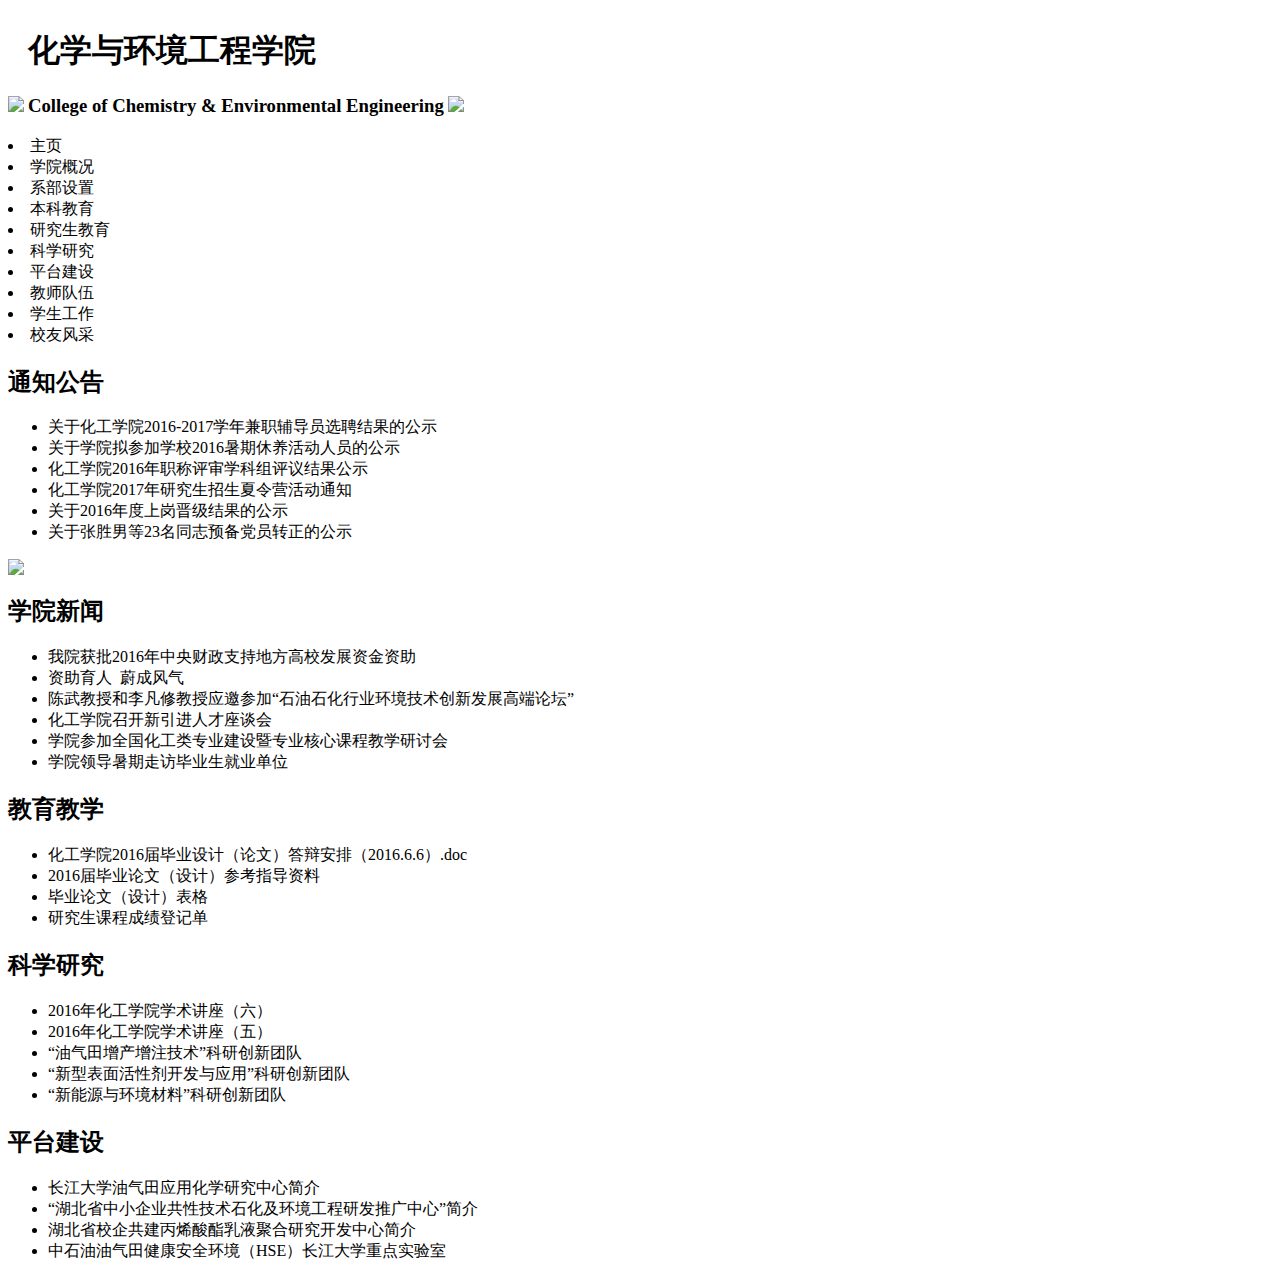
==== week2/化工学院.html @ 58f8010b "Add files via upload" ====
<html>
<head>
  <meta charset="utf-8">  
    <title>欢迎来到长江大学化学与工程学院</title>
    <link href="style.css" rel="stylesheet" type="text/css">
    </head>
<body>
    <div class="q1">
       <img src="QQ%E6%88%AA%E5%9B%BE20160913122257.png">
       <div style="display: inline-block"><h1>化学与环境工程学院</h1>
       <h3>College of Chemistry & Environmental Engineering</h3></div>
       <img src="QQ%E6%88%AA%E5%9B%BE20160913122207.png"> 
    </div>
    <div class="q2">
        <li><a herf="http://chem.yangtzeu.edu.cn/">主页</a></li>
        <li><a herf="http://chem.yangtzeu.edu.cn/">学院概况</a></li>
        <li><a herf="http://chem.yangtzeu.edu.cn/">系部设置</a></li>
        <li><a herf="http://chem.yangtzeu.edu.cn/">本科教育</a></li>
        <li><a herf="http://chem.yangtzeu.edu.cn/">研究生教育</a></li>
        <li><a herf="http://chem.yangtzeu.edu.cn/">科学研究</a></li>
        <li><a herf="http://chem.yangtzeu.edu.cn/">平台建设</a></li>   
        <li><a herf="http://chem.yangtzeu.edu.cn/">教师队伍</a></li>    
        <li><a herf="http://chem.yangtzeu.edu.cn/">学生工作</a></li>
        <li><a herf="http://chem.yangtzeu.edu.cn/">校友风采</a></li>    
    </div>
    <div class="q3">
    <div class="w1">
       <div class="e1">
        <h2>通知公告</h2>
        <ul>
           <li><a herf="http://chem.yangtzeu.edu.cn/" title="关于化工学院2016-2017学年兼职辅导员选聘结果的公示">关于化工学院2016-2017学年兼职辅导员选聘结果的公示
</a></li> 
           <li><a herf="http://chem.yangtzeu.edu.cn/" title="关于学院拟参加学校2016暑期休养活动人员的公示">关于学院拟参加学校2016暑期休养活动人员的公示
</a></li>
           <li><a herf="http://chem.yangtzeu.edu.cn/" title="化工学院2016年职称评审学科组评议结果公示">化工学院2016年职称评审学科组评议结果公示
</a></li>
           <li><a herf="http://chem.yangtzeu.edu.cn/" title="化工学院2017年研究生招生夏令营活动通知">化工学院2017年研究生招生夏令营活动通知
</a></li>
           <li><a herf="http://chem.yangtzeu.edu.cn/" title="关于2016年度上岗晋级结果的公示">关于2016年度上岗晋级结果的公示
</a></li>
           <li><a herf="http://chem.yangtzeu.edu.cn/" title="关于张胜男等23名同志预备党员转正的公示">关于张胜男等23名同志预备党员转正的公示
</a></li> 
           </ul>
        </div> 
       </div>
        <div class="e2"><img src="1.jpg">
        </div>
        <div class="e3">
            <h2>学院新闻</h2>
        <ul>
           <li><a herf="http://chem.yangtzeu.edu.cn/" title="我院获批2016年中央财政支持地方高校发展资金资助">我院获批2016年中央财政支持地方高校发展资金资助
</a></li> 
           <li><a herf="http://chem.yangtzeu.edu.cn/" title="资助育人  蔚成风气
">资助育人  蔚成风气</a>
</li>
           <li><a herf="http://chem.yangtzeu.edu.cn/" title="陈武教授和李凡修教授应邀参加“石油石化行业环境技术创新发展高端论坛”
">陈武教授和李凡修教授应邀参加“石油石化行业环境技术创新发展高端论坛”
</a></li>
           <li><a herf="http://chem.yangtzeu.edu.cn/" title="化工学院召开新引进人才座谈会
">化工学院召开新引进人才座谈会
</a></li>
           <li><a herf="http://chem.yangtzeu.edu.cn/" title="学院参加全国化工类专业建设暨专业核心课程教学研讨会
">学院参加全国化工类专业建设暨专业核心课程教学研讨会
</a></li>
           <li><a herf="http://chem.yangtzeu.edu.cn/" title="学院领导暑期走访毕业生就业单位
">学院领导暑期走访毕业生就业单位
</a></li> 
           </ul>
        </div>
        <div class="w2">
         <div class="e1">
            <h2>教育教学</h2>
        <ul>
           <li><a herf="http://chem.yangtzeu.edu.cn/" title="化工学院2016届毕业设计（论文）答辩安排（2016.6.6）.doc">化工学院2016届毕业设计（论文）答辩安排（2016.6.6）.doc</a></li> 
           <li><a herf="http://chem.yangtzeu.edu.cn/" title="2016届毕业论文（设计）参考指导资料">2016届毕业论文（设计）参考指导资料</a></li>
           <li><a herf="http://chem.yangtzeu.edu.cn/" title="毕业论文（设计）表格">毕业论文（设计）表格</a></li>
           <li><a herf="http://chem.yangtzeu.edu.cn/" title="研究生课程成绩登记单">研究生课程成绩登记单</a></li>
           </ul>
        </div>
         <div class="e2">
            <h2>科学研究</h2>
        <ul>
           <li><a herf="http://chem.yangtzeu.edu.cn/" title="2016年化工学院学术讲座（六）">2016年化工学院学术讲座（六）</a></li> 
           <li><a herf="http://chem.yangtzeu.edu.cn/" title="2016年化工学院学术讲座（五）">2016年化工学院学术讲座（五）</a></li>
           <li><a herf="http://chem.yangtzeu.edu.cn/" title="“油气田增产增注技术”科研创新团队">“油气田增产增注技术”科研创新团队</a></li>
           <li><a herf="http://chem.yangtzeu.edu.cn/" title="“新型表面活性剂开发与应用”科研创新团队">“新型表面活性剂开发与应用”科研创新团队</a></li>
           <li><a herf="http://chem.yangtzeu.edu.cn/" title="“新能源与环境材料”科研创新团队">“新能源与环境材料”科研创新团队</a></li>
           </ul>
        </div>   
        <div class="e3">
            <h2>平台建设</h2>
        <ul>
           <li><a herf="http://chem.yangtzeu.edu.cn/" title="长江大学油气田应用化学研究中心简介">长江大学油气田应用化学研究中心简介</a></li> 
           <li><a herf="http://chem.yangtzeu.edu.cn/" title="“湖北省中小企业共性技术石化及环境工程研发推广中心”简介">“湖北省中小企业共性技术石化及环境工程研发推广中心”简介</a></li>
           <li><a herf="http://chem.yangtzeu.edu.cn/" title="湖北省校企共建丙烯酸酯乳液聚合研究开发中心简介">湖北省校企共建丙烯酸酯乳液聚合研究开发中心简介</a></li>
           <li><a herf="http://chem.yangtzeu.edu.cn/" title="中石油油气田健康安全环境（HSE）长江大学重点实验室">中石油油气田健康安全环境（HSE）长江大学重点实验室</a></li>
           </ul>
        </div>
        </div>
    </div>
    <div class="q4"></div>
    <div class="q5"></div>
    <div class="q6"></div>
         
    
    
    
    
    
    
    
    
    
    
    </body>
</html>
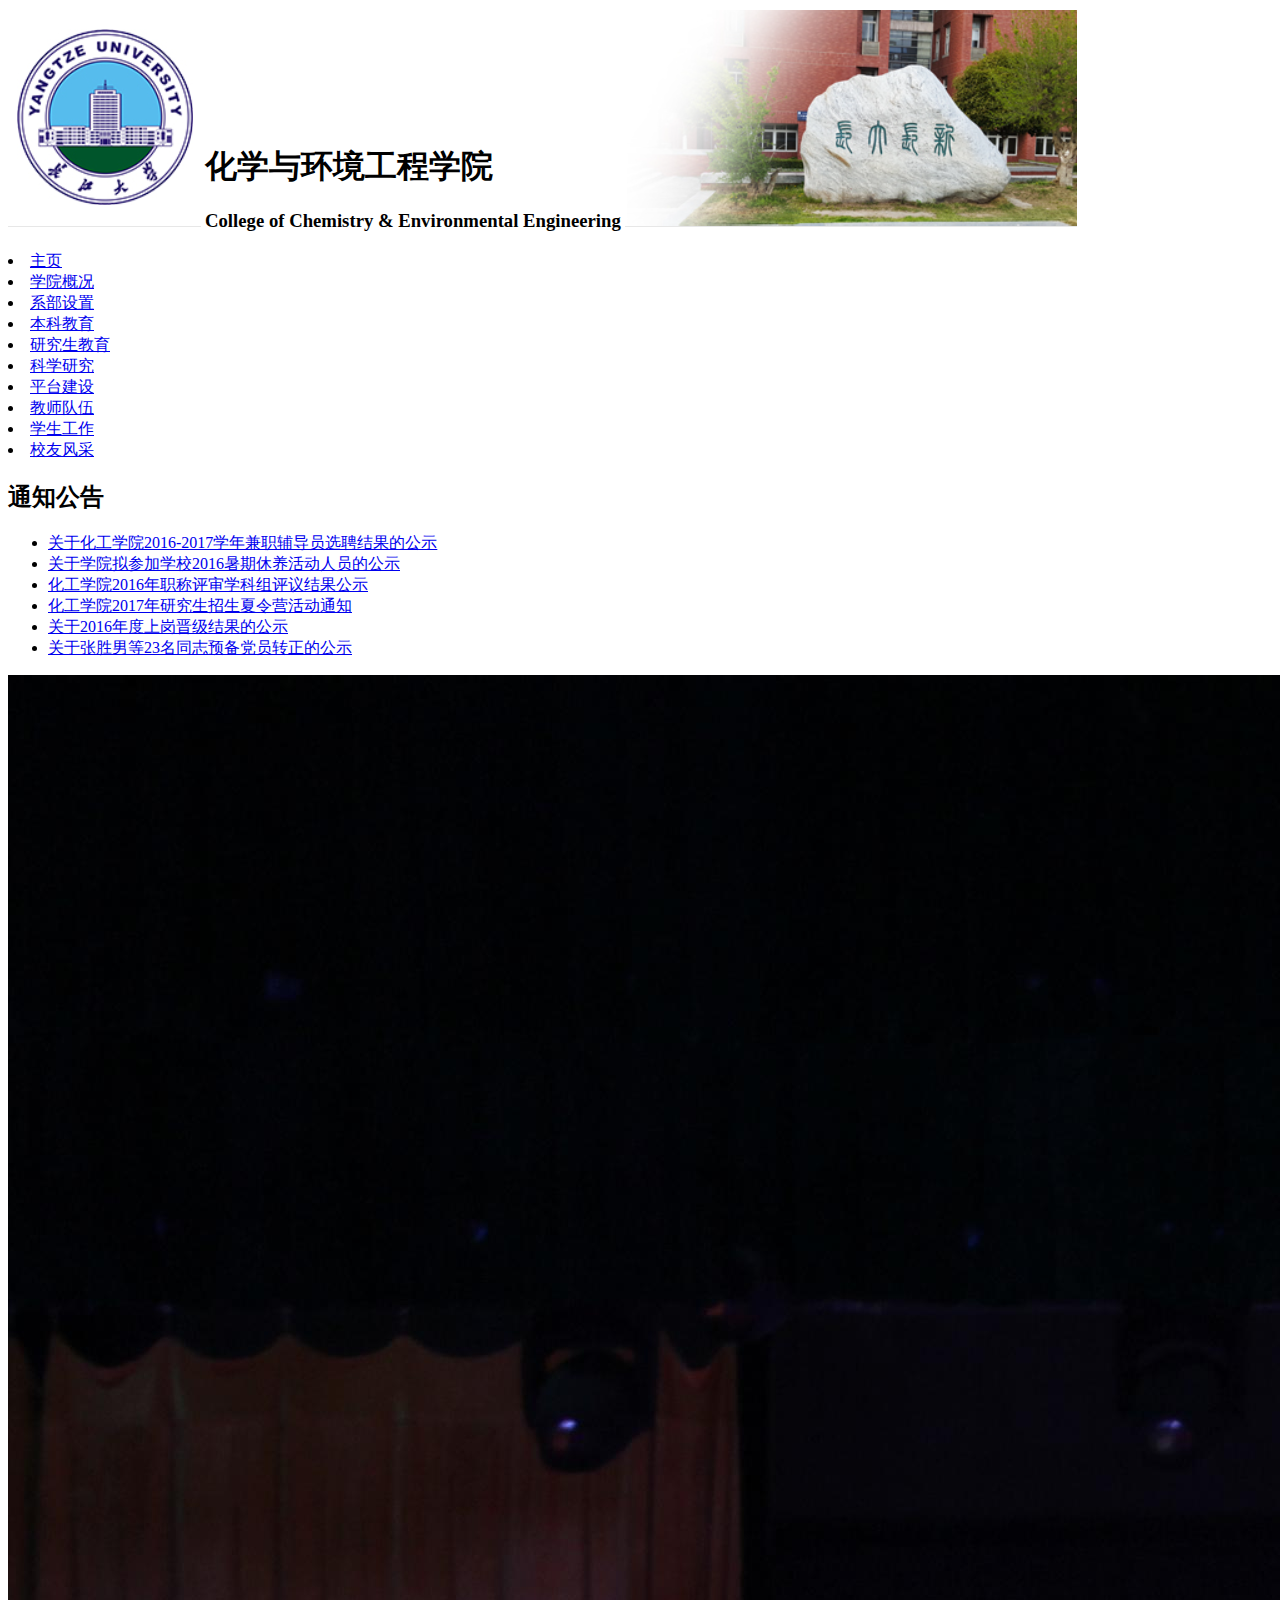
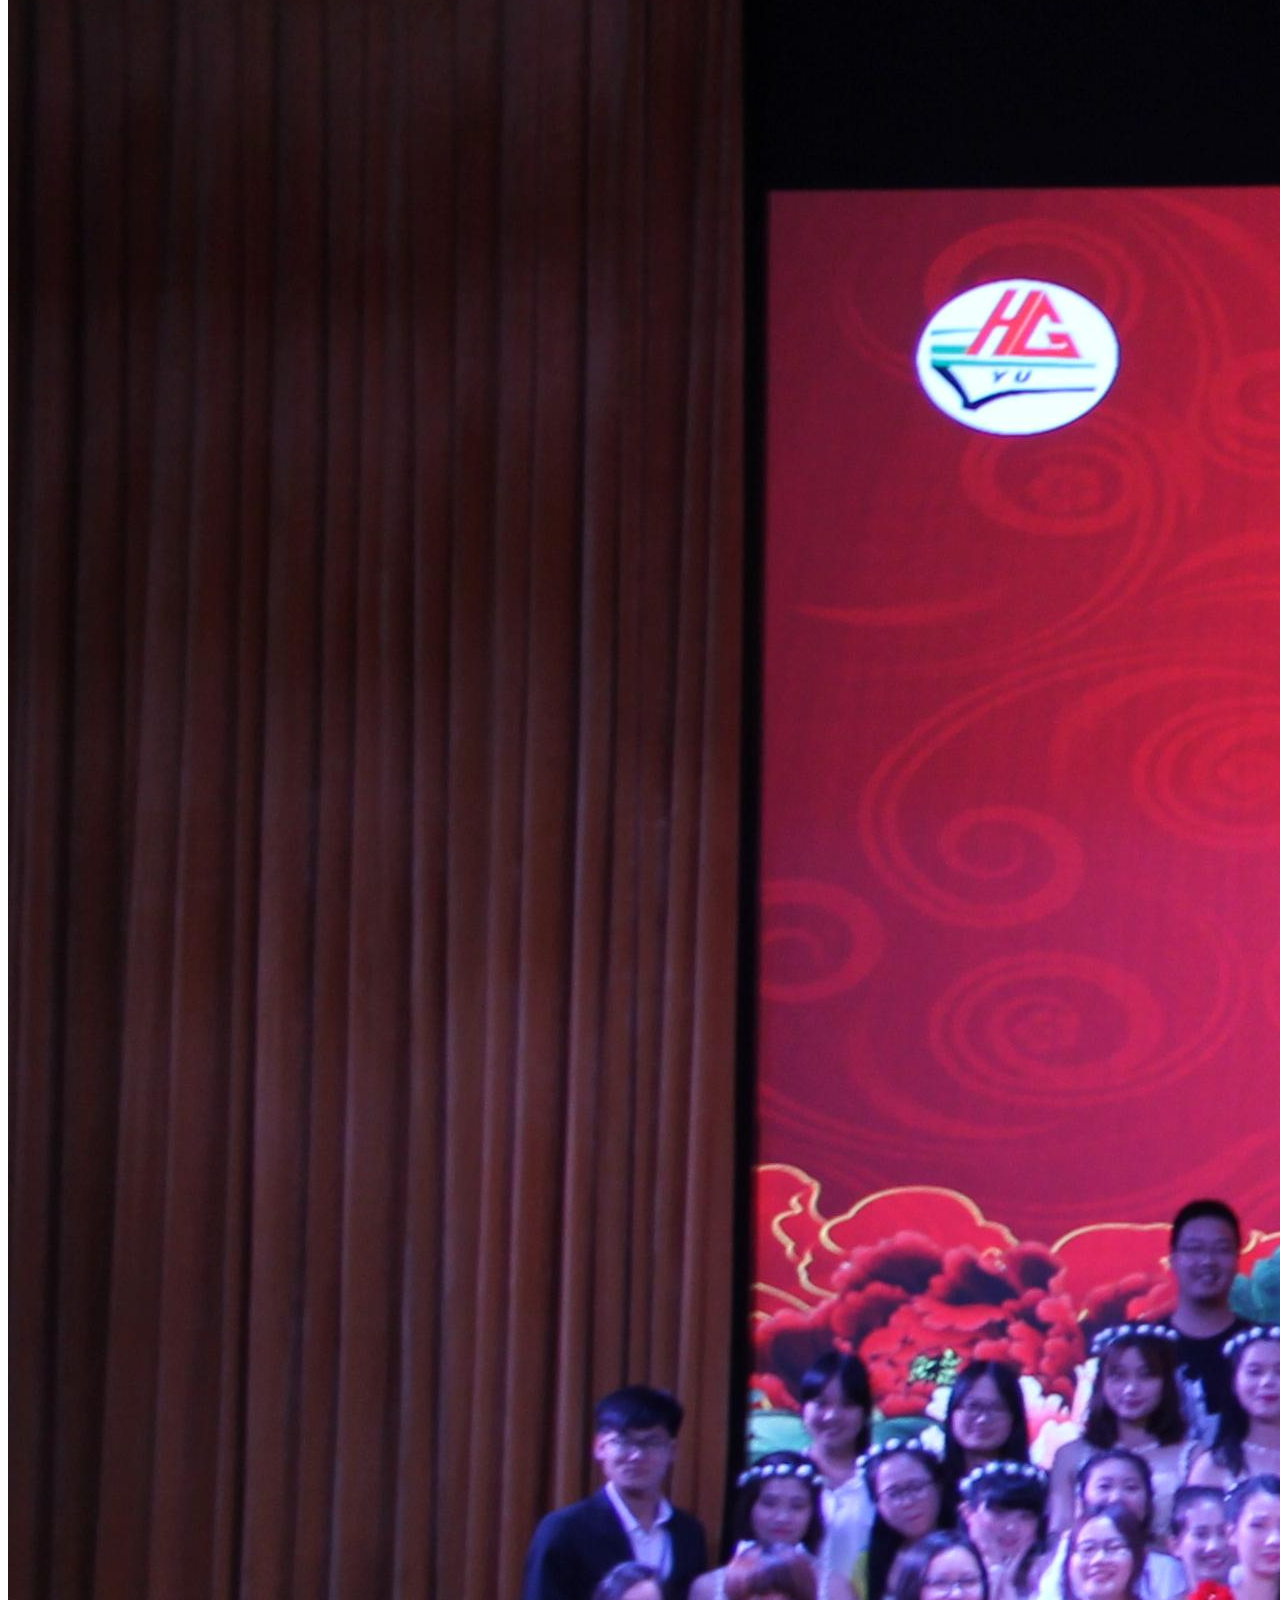
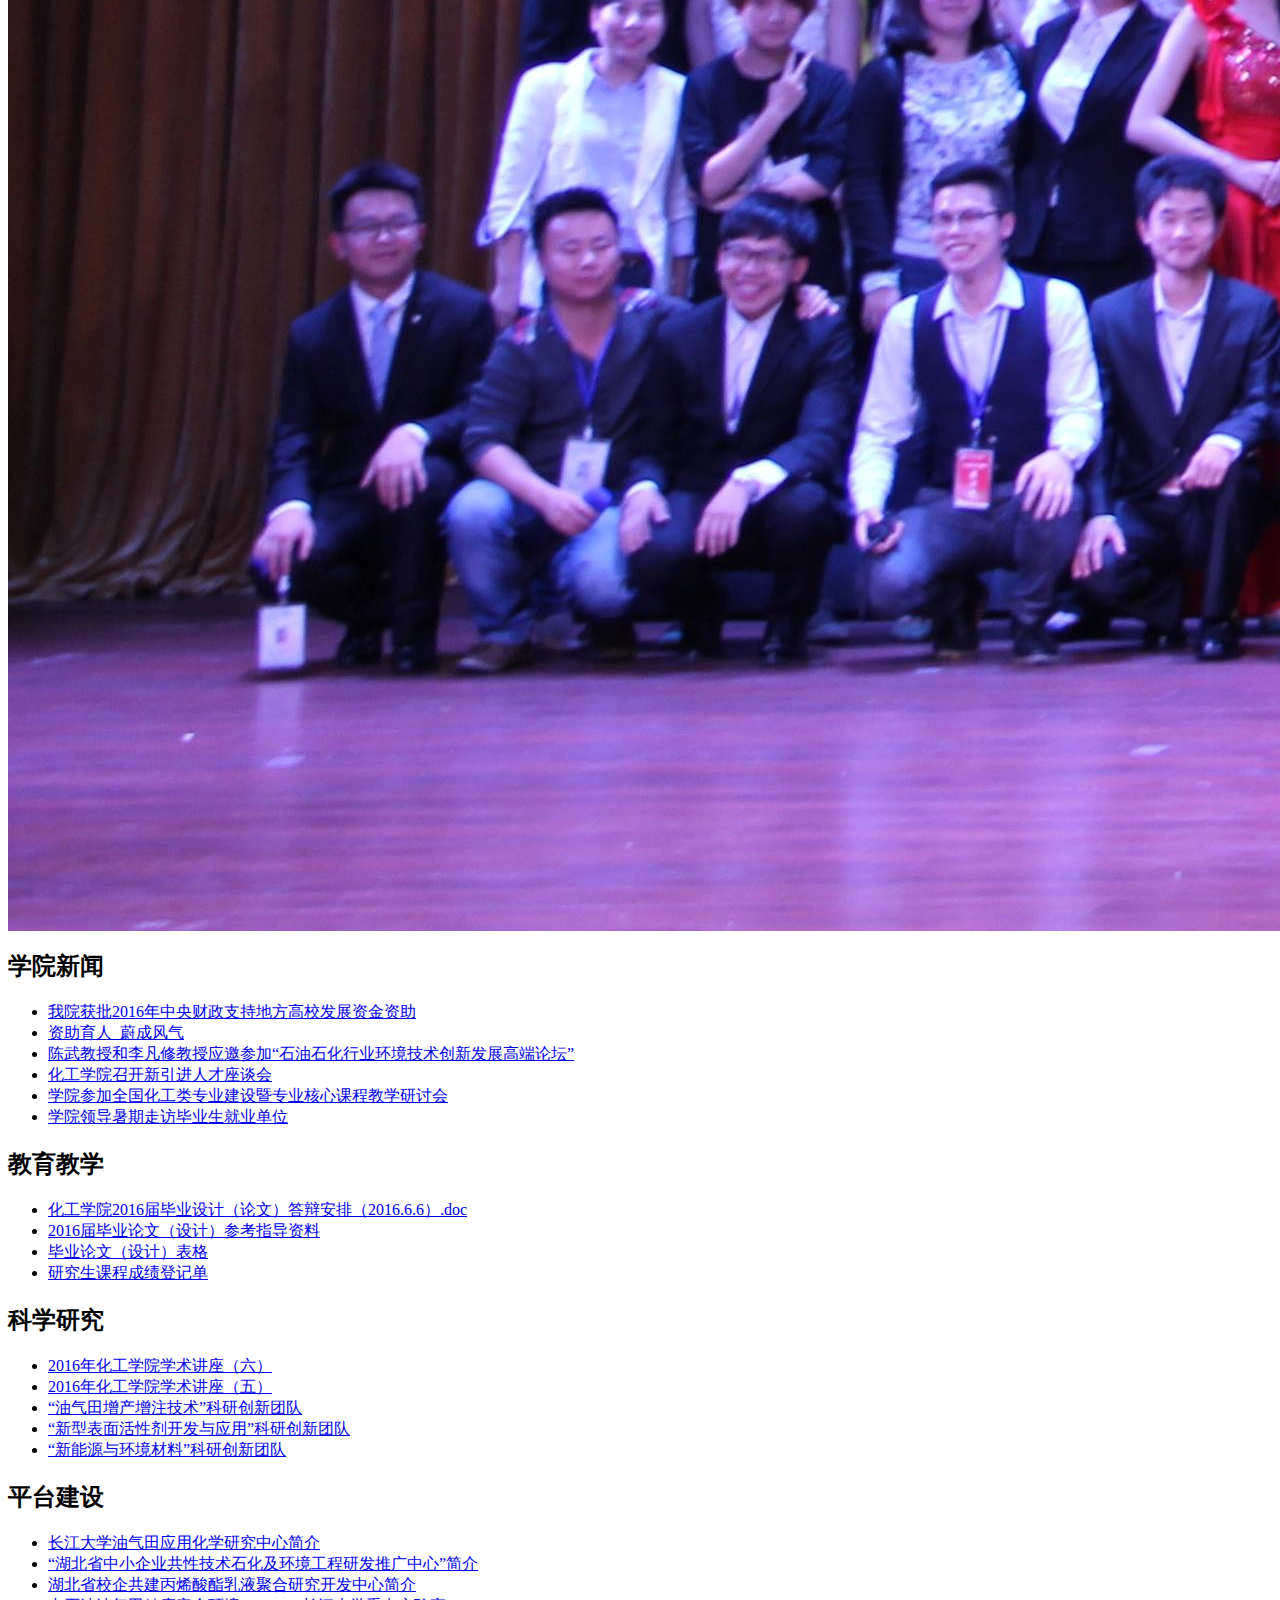
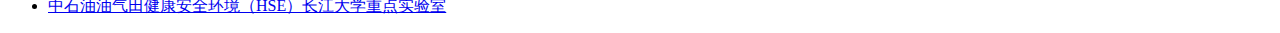
==== commit a531691e: "Add files via upload" ====
--- a/week2/化工学院.html
+++ b/week2/化工学院.html
@@ -6,63 +6,63 @@
     </head>
 <body>
     <div class="q1">
-       <img src="QQ%E6%88%AA%E5%9B%BE20160913122257.png">
+       <img src="image/QQ%E6%88%AA%E5%9B%BE20160913122257.png">
        <div style="display: inline-block"><h1>化学与环境工程学院</h1>
        <h3>College of Chemistry & Environmental Engineering</h3></div>
-       <img src="QQ%E6%88%AA%E5%9B%BE20160913122207.png"> 
+       <img src="image/QQ%E6%88%AA%E5%9B%BE20160913122207.png"> 
     </div>
     <div class="q2">
-        <li><a herf="http://chem.yangtzeu.edu.cn/">主页</a></li>
-        <li><a herf="http://chem.yangtzeu.edu.cn/">学院概况</a></li>
-        <li><a herf="http://chem.yangtzeu.edu.cn/">系部设置</a></li>
-        <li><a herf="http://chem.yangtzeu.edu.cn/">本科教育</a></li>
-        <li><a herf="http://chem.yangtzeu.edu.cn/">研究生教育</a></li>
-        <li><a herf="http://chem.yangtzeu.edu.cn/">科学研究</a></li>
-        <li><a herf="http://chem.yangtzeu.edu.cn/">平台建设</a></li>   
-        <li><a herf="http://chem.yangtzeu.edu.cn/">教师队伍</a></li>    
-        <li><a herf="http://chem.yangtzeu.edu.cn/">学生工作</a></li>
-        <li><a herf="http://chem.yangtzeu.edu.cn/">校友风采</a></li>    
+        <li><a href="http://chem.yangtzeu.edu.cn/">主页</a></li>
+        <li><a href="http://chem.yangtzeu.edu.cn/">学院概况</a></li>
+        <li><a href="http://chem.yangtzeu.edu.cn/">系部设置</a></li>
+        <li><a href="http://chem.yangtzeu.edu.cn/">本科教育</a></li>
+        <li><a href="http://chem.yangtzeu.edu.cn/">研究生教育</a></li>
+        <li><a href="http://chem.yangtzeu.edu.cn/">科学研究</a></li>
+        <li><a href="http://chem.yangtzeu.edu.cn/">平台建设</a></li>   
+        <li><a href="http://chem.yangtzeu.edu.cn/">教师队伍</a></li>    
+        <li><a href="http://chem.yangtzeu.edu.cn/">学生工作</a></li>
+        <li><a href="http://chem.yangtzeu.edu.cn/">校友风采</a></li>    
     </div>
     <div class="q3">
     <div class="w1">
        <div class="e1">
         <h2>通知公告</h2>
         <ul>
-           <li><a herf="http://chem.yangtzeu.edu.cn/" title="关于化工学院2016-2017学年兼职辅导员选聘结果的公示">关于化工学院2016-2017学年兼职辅导员选聘结果的公示
+           <li><a href="http://chem.yangtzeu.edu.cn/" title="关于化工学院2016-2017学年兼职辅导员选聘结果的公示">关于化工学院2016-2017学年兼职辅导员选聘结果的公示
 </a></li> 
-           <li><a herf="http://chem.yangtzeu.edu.cn/" title="关于学院拟参加学校2016暑期休养活动人员的公示">关于学院拟参加学校2016暑期休养活动人员的公示
+           <li><a href="http://chem.yangtzeu.edu.cn/" title="关于学院拟参加学校2016暑期休养活动人员的公示">关于学院拟参加学校2016暑期休养活动人员的公示
 </a></li>
-           <li><a herf="http://chem.yangtzeu.edu.cn/" title="化工学院2016年职称评审学科组评议结果公示">化工学院2016年职称评审学科组评议结果公示
+           <li><a href="http://chem.yangtzeu.edu.cn/" title="化工学院2016年职称评审学科组评议结果公示">化工学院2016年职称评审学科组评议结果公示
 </a></li>
-           <li><a herf="http://chem.yangtzeu.edu.cn/" title="化工学院2017年研究生招生夏令营活动通知">化工学院2017年研究生招生夏令营活动通知
+           <li><a href="http://chem.yangtzeu.edu.cn/" title="化工学院2017年研究生招生夏令营活动通知">化工学院2017年研究生招生夏令营活动通知
 </a></li>
-           <li><a herf="http://chem.yangtzeu.edu.cn/" title="关于2016年度上岗晋级结果的公示">关于2016年度上岗晋级结果的公示
+           <li><a href="http://chem.yangtzeu.edu.cn/" title="关于2016年度上岗晋级结果的公示">关于2016年度上岗晋级结果的公示
 </a></li>
-           <li><a herf="http://chem.yangtzeu.edu.cn/" title="关于张胜男等23名同志预备党员转正的公示">关于张胜男等23名同志预备党员转正的公示
+           <li><a href="http://chem.yangtzeu.edu.cn/" title="关于张胜男等23名同志预备党员转正的公示">关于张胜男等23名同志预备党员转正的公示
 </a></li> 
            </ul>
         </div> 
        </div>
-        <div class="e2"><img src="1.jpg">
+        <div class="e2"><img src="image/1.jpg">
         </div>
         <div class="e3">
             <h2>学院新闻</h2>
         <ul>
-           <li><a herf="http://chem.yangtzeu.edu.cn/" title="我院获批2016年中央财政支持地方高校发展资金资助">我院获批2016年中央财政支持地方高校发展资金资助
+           <li><a href="http://chem.yangtzeu.edu.cn/" title="我院获批2016年中央财政支持地方高校发展资金资助">我院获批2016年中央财政支持地方高校发展资金资助
 </a></li> 
-           <li><a herf="http://chem.yangtzeu.edu.cn/" title="资助育人  蔚成风气
+           <li><a href="http://chem.yangtzeu.edu.cn/" title="资助育人  蔚成风气
 ">资助育人  蔚成风气</a>
 </li>
-           <li><a herf="http://chem.yangtzeu.edu.cn/" title="陈武教授和李凡修教授应邀参加“石油石化行业环境技术创新发展高端论坛”
+           <li><a href="http://chem.yangtzeu.edu.cn/" title="陈武教授和李凡修教授应邀参加“石油石化行业环境技术创新发展高端论坛”
 ">陈武教授和李凡修教授应邀参加“石油石化行业环境技术创新发展高端论坛”
 </a></li>
-           <li><a herf="http://chem.yangtzeu.edu.cn/" title="化工学院召开新引进人才座谈会
+           <li><a href="http://chem.yangtzeu.edu.cn/" title="化工学院召开新引进人才座谈会
 ">化工学院召开新引进人才座谈会
 </a></li>
-           <li><a herf="http://chem.yangtzeu.edu.cn/" title="学院参加全国化工类专业建设暨专业核心课程教学研讨会
+           <li><a href="http://chem.yangtzeu.edu.cn/" title="学院参加全国化工类专业建设暨专业核心课程教学研讨会
 ">学院参加全国化工类专业建设暨专业核心课程教学研讨会
 </a></li>
-           <li><a herf="http://chem.yangtzeu.edu.cn/" title="学院领导暑期走访毕业生就业单位
+           <li><a href="http://chem.yangtzeu.edu.cn/" title="学院领导暑期走访毕业生就业单位
 ">学院领导暑期走访毕业生就业单位
 </a></li> 
            </ul>
@@ -71,29 +71,29 @@
          <div class="e1">
             <h2>教育教学</h2>
         <ul>
-           <li><a herf="http://chem.yangtzeu.edu.cn/" title="化工学院2016届毕业设计（论文）答辩安排（2016.6.6）.doc">化工学院2016届毕业设计（论文）答辩安排（2016.6.6）.doc</a></li> 
-           <li><a herf="http://chem.yangtzeu.edu.cn/" title="2016届毕业论文（设计）参考指导资料">2016届毕业论文（设计）参考指导资料</a></li>
-           <li><a herf="http://chem.yangtzeu.edu.cn/" title="毕业论文（设计）表格">毕业论文（设计）表格</a></li>
-           <li><a herf="http://chem.yangtzeu.edu.cn/" title="研究生课程成绩登记单">研究生课程成绩登记单</a></li>
+           <li><a href="http://chem.yangtzeu.edu.cn/" title="化工学院2016届毕业设计（论文）答辩安排（2016.6.6）.doc">化工学院2016届毕业设计（论文）答辩安排（2016.6.6）.doc</a></li> 
+           <li><a href="http://chem.yangtzeu.edu.cn/" title="2016届毕业论文（设计）参考指导资料">2016届毕业论文（设计）参考指导资料</a></li>
+           <li><a href="http://chem.yangtzeu.edu.cn/" title="毕业论文（设计）表格">毕业论文（设计）表格</a></li>
+           <li><a href="http://chem.yangtzeu.edu.cn/" title="研究生课程成绩登记单">研究生课程成绩登记单</a></li>
            </ul>
         </div>
          <div class="e2">
             <h2>科学研究</h2>
         <ul>
-           <li><a herf="http://chem.yangtzeu.edu.cn/" title="2016年化工学院学术讲座（六）">2016年化工学院学术讲座（六）</a></li> 
-           <li><a herf="http://chem.yangtzeu.edu.cn/" title="2016年化工学院学术讲座（五）">2016年化工学院学术讲座（五）</a></li>
-           <li><a herf="http://chem.yangtzeu.edu.cn/" title="“油气田增产增注技术”科研创新团队">“油气田增产增注技术”科研创新团队</a></li>
-           <li><a herf="http://chem.yangtzeu.edu.cn/" title="“新型表面活性剂开发与应用”科研创新团队">“新型表面活性剂开发与应用”科研创新团队</a></li>
-           <li><a herf="http://chem.yangtzeu.edu.cn/" title="“新能源与环境材料”科研创新团队">“新能源与环境材料”科研创新团队</a></li>
+           <li><a href="http://chem.yangtzeu.edu.cn/" title="2016年化工学院学术讲座（六）">2016年化工学院学术讲座（六）</a></li> 
+           <li><a href="http://chem.yangtzeu.edu.cn/" title="2016年化工学院学术讲座（五）">2016年化工学院学术讲座（五）</a></li>
+           <li><a href="http://chem.yangtzeu.edu.cn/" title="“油气田增产增注技术”科研创新团队">“油气田增产增注技术”科研创新团队</a></li>
+           <li><a href="http://chem.yangtzeu.edu.cn/" title="“新型表面活性剂开发与应用”科研创新团队">“新型表面活性剂开发与应用”科研创新团队</a></li>
+           <li><a href="http://chem.yangtzeu.edu.cn/" title="“新能源与环境材料”科研创新团队">“新能源与环境材料”科研创新团队</a></li>
            </ul>
         </div>   
         <div class="e3">
             <h2>平台建设</h2>
         <ul>
-           <li><a herf="http://chem.yangtzeu.edu.cn/" title="长江大学油气田应用化学研究中心简介">长江大学油气田应用化学研究中心简介</a></li> 
-           <li><a herf="http://chem.yangtzeu.edu.cn/" title="“湖北省中小企业共性技术石化及环境工程研发推广中心”简介">“湖北省中小企业共性技术石化及环境工程研发推广中心”简介</a></li>
-           <li><a herf="http://chem.yangtzeu.edu.cn/" title="湖北省校企共建丙烯酸酯乳液聚合研究开发中心简介">湖北省校企共建丙烯酸酯乳液聚合研究开发中心简介</a></li>
-           <li><a herf="http://chem.yangtzeu.edu.cn/" title="中石油油气田健康安全环境（HSE）长江大学重点实验室">中石油油气田健康安全环境（HSE）长江大学重点实验室</a></li>
+           <li><a href="http://chem.yangtzeu.edu.cn/" title="长江大学油气田应用化学研究中心简介">长江大学油气田应用化学研究中心简介</a></li> 
+           <li><a href="http://chem.yangtzeu.edu.cn/" title="“湖北省中小企业共性技术石化及环境工程研发推广中心”简介">“湖北省中小企业共性技术石化及环境工程研发推广中心”简介</a></li>
+           <li><a href="http://chem.yangtzeu.edu.cn/" title="湖北省校企共建丙烯酸酯乳液聚合研究开发中心简介">湖北省校企共建丙烯酸酯乳液聚合研究开发中心简介</a></li>
+           <li><a href="http://chem.yangtzeu.edu.cn/" title="中石油油气田健康安全环境（HSE）长江大学重点实验室">中石油油气田健康安全环境（HSE）长江大学重点实验室</a></li>
            </ul>
         </div>
         </div>
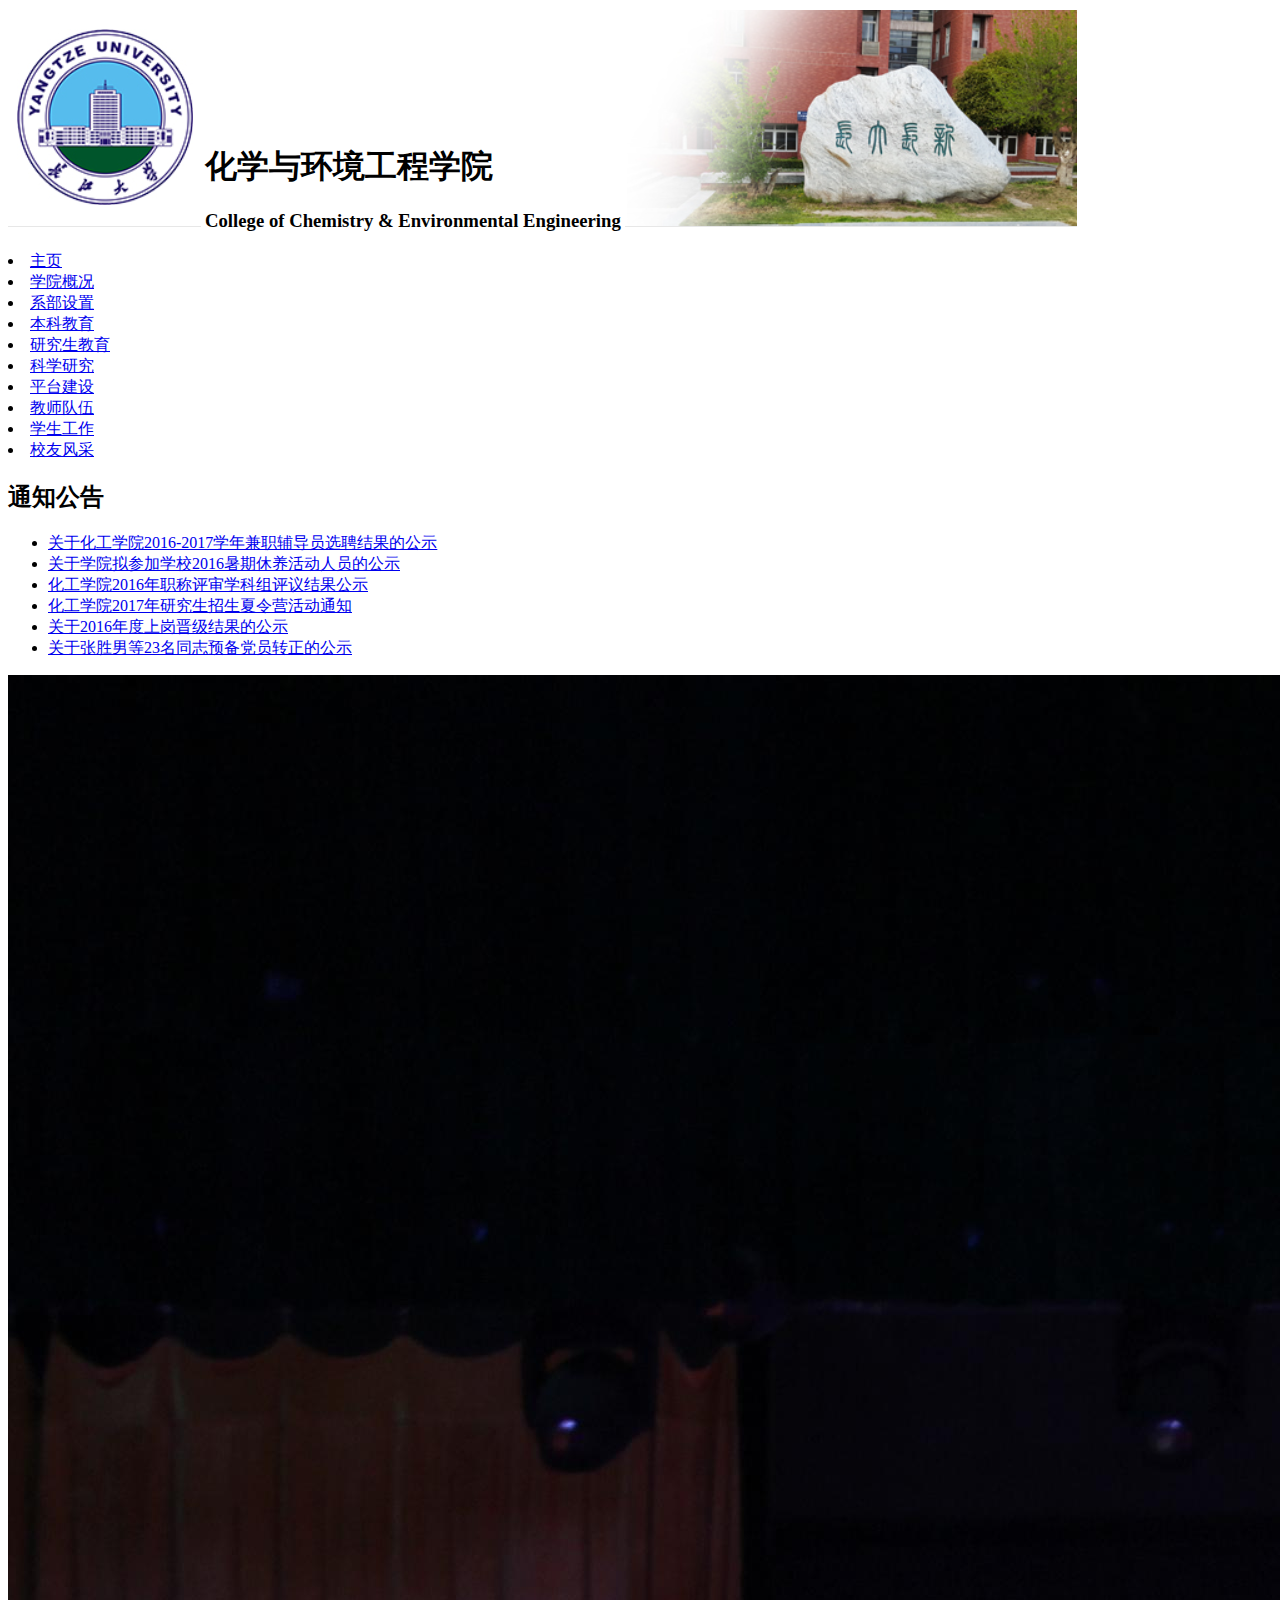
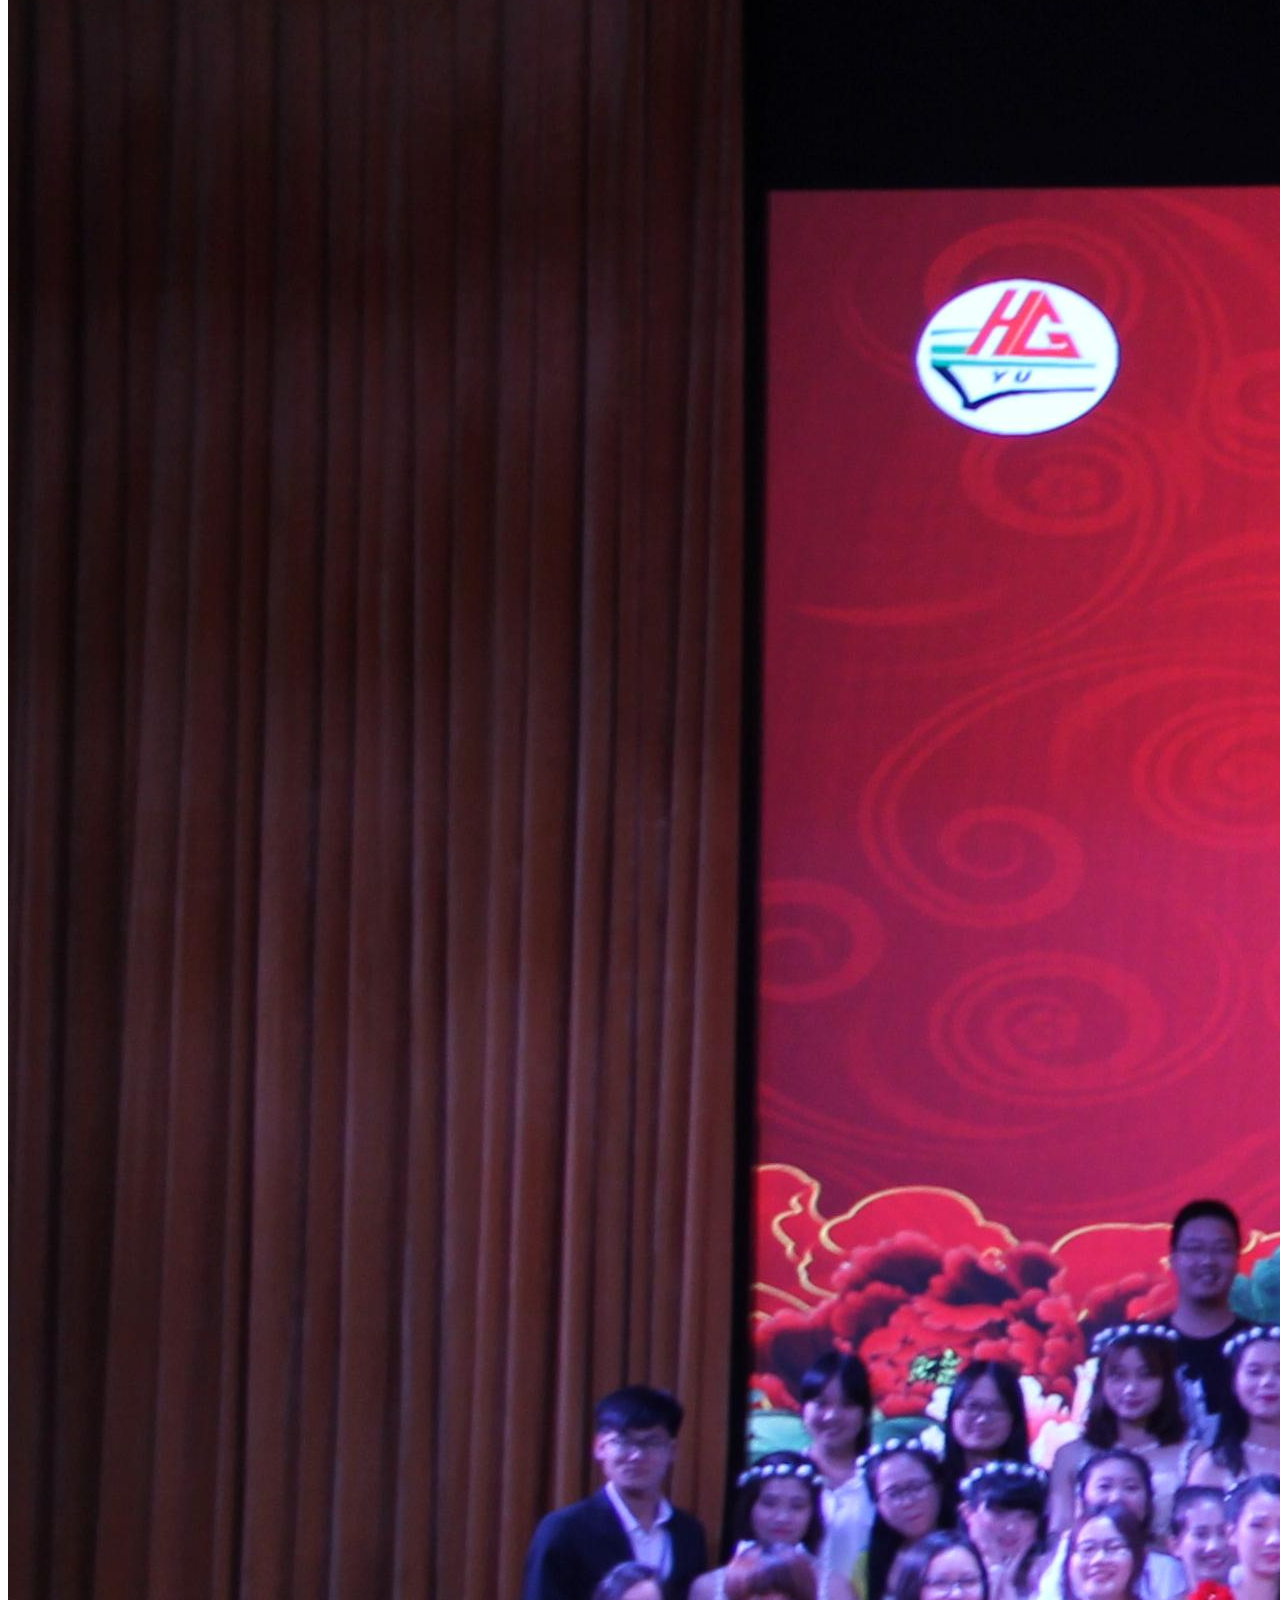
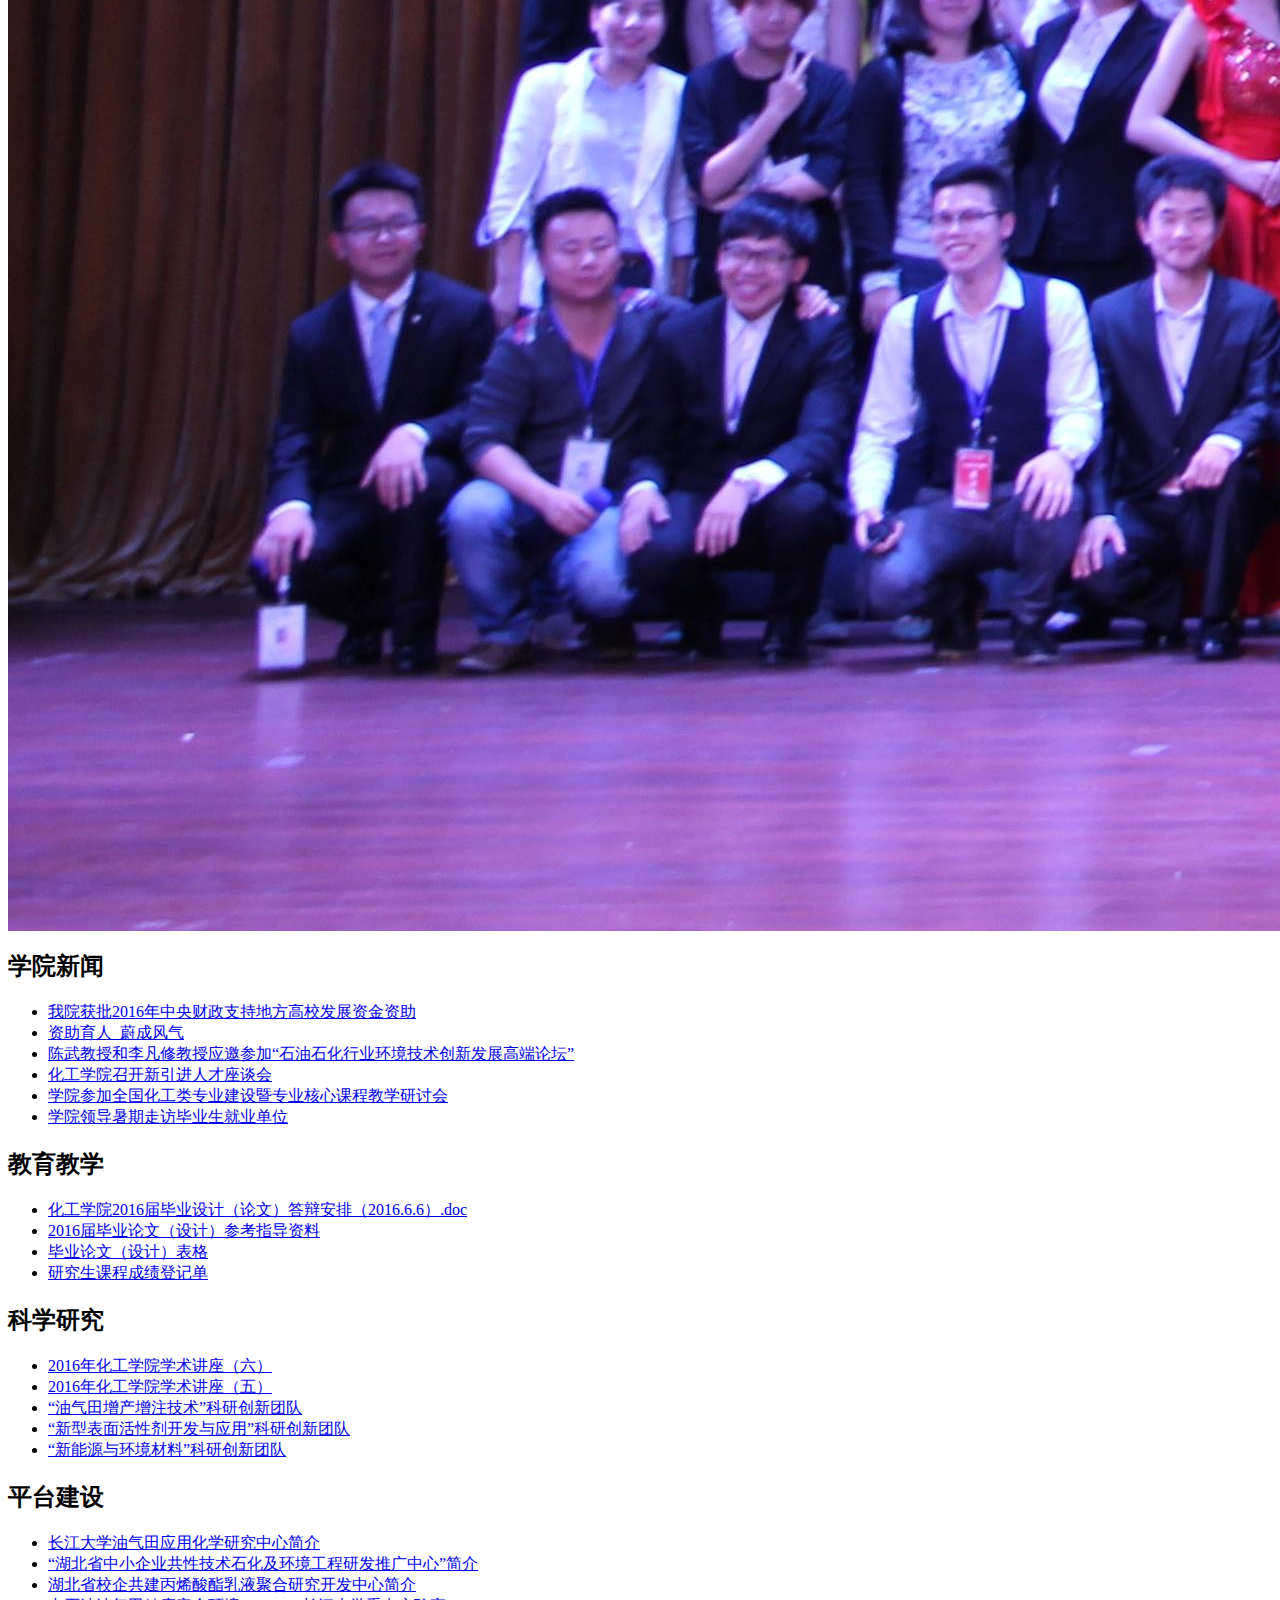
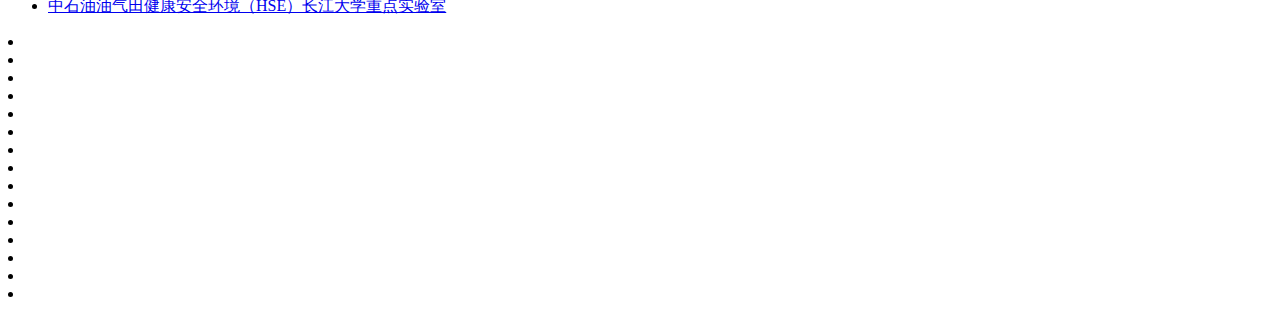
==== commit 1dc809ce: "Add files via upload" ====
--- a/week2/化工学院.html
+++ b/week2/化工学院.html
@@ -98,8 +98,29 @@
         </div>
         </div>
     </div>
-    <div class="q4"></div>
-    <div class="q5"></div>
+    <div class="q4">
+        <div class="w1">
+            <li><a href="http://chem.yangtzeu.edu.cn/" title=""></a></li>
+            <li><a href="http://chem.yangtzeu.edu.cn/" title=""></a></li>
+            <li><a href="http://chem.yangtzeu.edu.cn/" title=""></a></li>
+            <li><a href="http://chem.yangtzeu.edu.cn/" title=""></a></li>
+            <li><a href="http://chem.yangtzeu.edu.cn/" title=""></a></li>
+        </div>
+         <div class="w1">
+            <li><a href="http://chem.yangtzeu.edu.cn/" title=""></a></li>
+            <li><a href="http://chem.yangtzeu.edu.cn/" title=""></a></li>
+            <li><a href="http://chem.yangtzeu.edu.cn/" title=""></a></li>
+            <li><a href="http://chem.yangtzeu.edu.cn/" title=""></a></li>
+            <li><a href="http://chem.yangtzeu.edu.cn/" title=""></a></li>
+        </div>
+    </div>
+    <div class="q5">
+           <li><a href="http://chem.yangtzeu.edu.cn/" title=""></a></li>
+            <li><a href="http://chem.yangtzeu.edu.cn/" title=""></a></li>
+            <li><a href="http://chem.yangtzeu.edu.cn/" title=""></a></li>
+            <li><a href="http://chem.yangtzeu.edu.cn/" title=""></a></li>
+            <li><a href="http://chem.yangtzeu.edu.cn/" title=""></a></li>
+ </div>
     <div class="q6"></div>
          
     
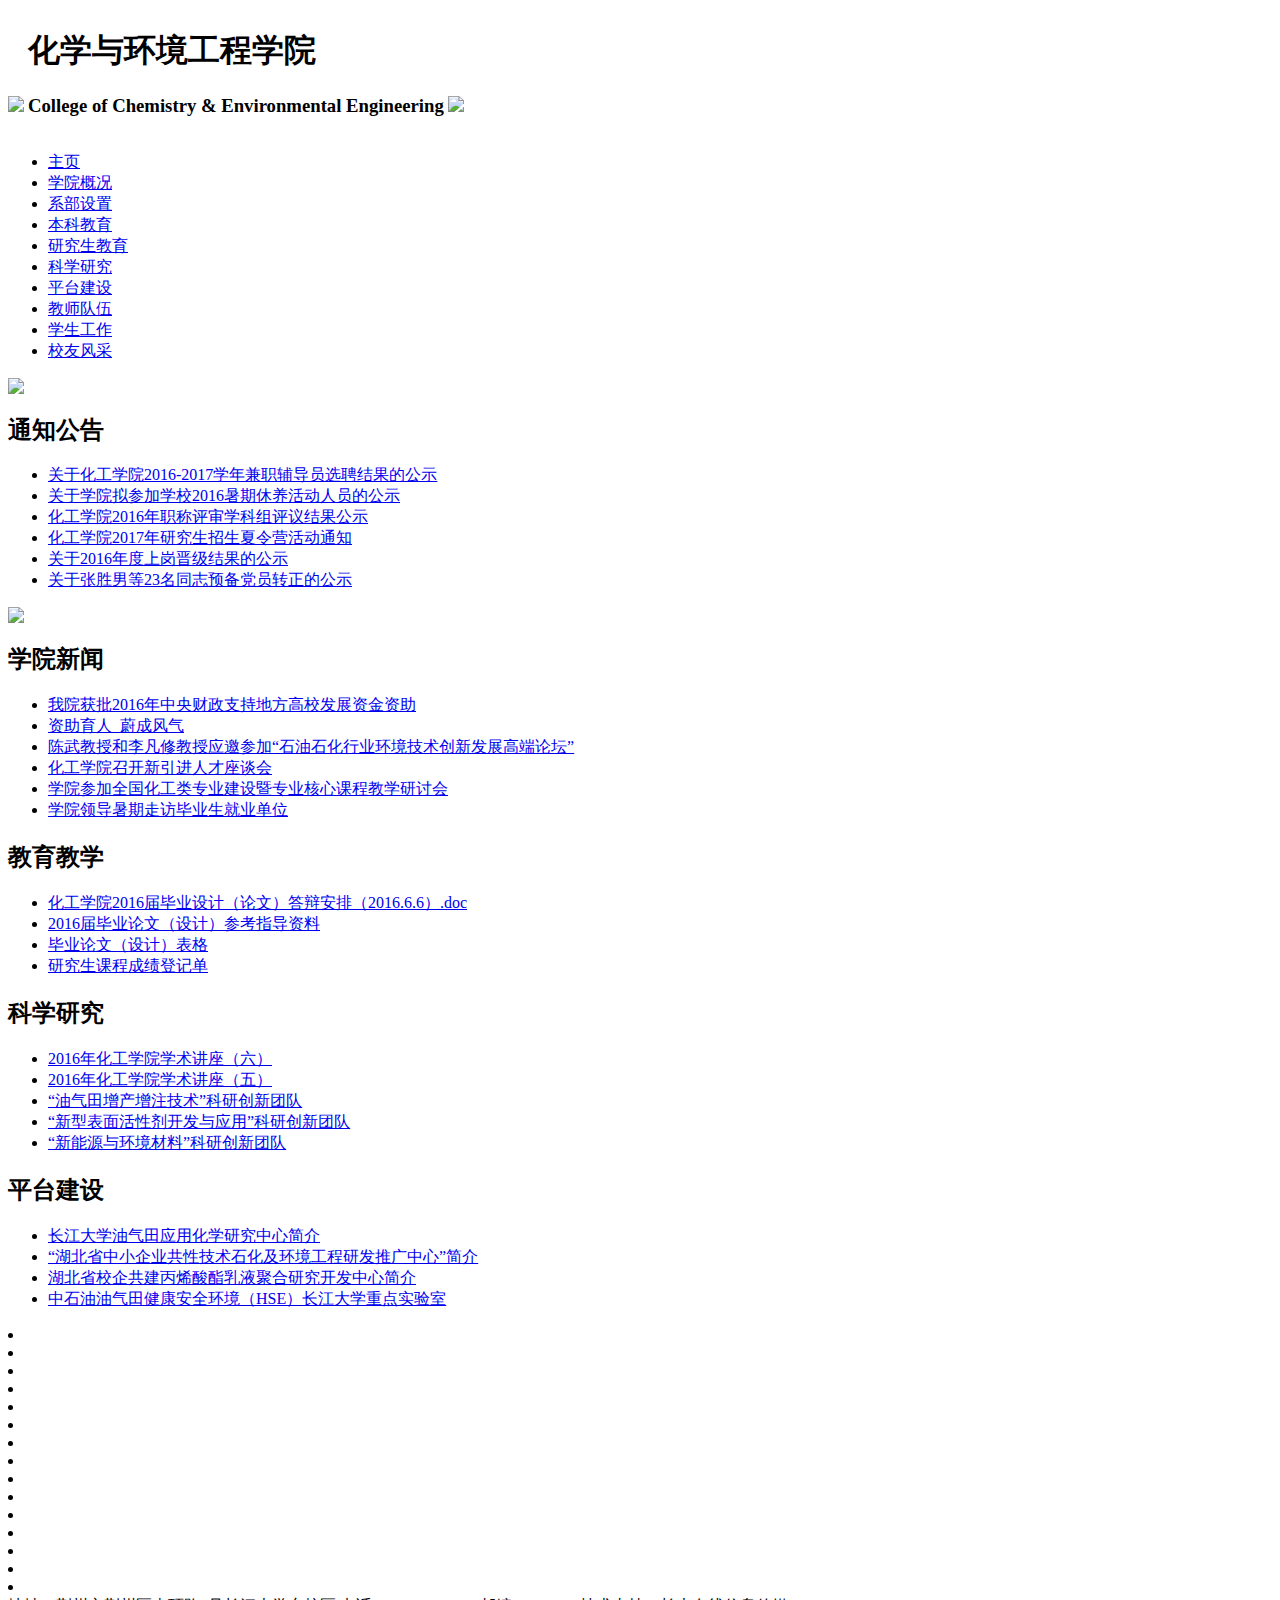
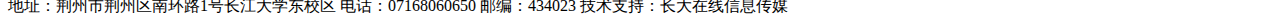
==== commit 981d435c: "Add files via upload" ====
--- a/week2/化工学院.html
+++ b/week2/化工学院.html
@@ -6,12 +6,12 @@
     </head>
 <body>
     <div class="q1">
-       <img src="image/QQ%E6%88%AA%E5%9B%BE20160913122257.png">
+       <img src="image/%E9%95%BF%E5%A4%A7%E6%A0%A1%E5%BE%BD.png">
        <div style="display: inline-block"><h1>化学与环境工程学院</h1>
        <h3>College of Chemistry & Environmental Engineering</h3></div>
-       <img src="image/QQ%E6%88%AA%E5%9B%BE20160913122207.png"> 
+       <img src="image/6608836740096614855.png"> 
     </div>
-    <div class="q2">
+    <div class="q2"><ul>
         <li><a href="http://chem.yangtzeu.edu.cn/">主页</a></li>
         <li><a href="http://chem.yangtzeu.edu.cn/">学院概况</a></li>
         <li><a href="http://chem.yangtzeu.edu.cn/">系部设置</a></li>
@@ -21,8 +21,9 @@
         <li><a href="http://chem.yangtzeu.edu.cn/">平台建设</a></li>   
         <li><a href="http://chem.yangtzeu.edu.cn/">教师队伍</a></li>    
         <li><a href="http://chem.yangtzeu.edu.cn/">学生工作</a></li>
-        <li><a href="http://chem.yangtzeu.edu.cn/">校友风采</a></li>    
+        <li><a href="http://chem.yangtzeu.edu.cn/">校友风采</a></li></ul>   
     </div>
+    <div class="q7"><img src="image/1_160308163901_1o.png"></div>
     <div class="q3">
     <div class="w1">
        <div class="e1">
@@ -42,8 +43,7 @@
 </a></li> 
            </ul>
         </div> 
-       </div>
-        <div class="e2"><img src="image/1.jpg">
+        <div class="e2"><img src="image/QQ%E5%9B%BE%E7%89%8720160322175252.png">
         </div>
         <div class="e3">
             <h2>学院新闻</h2>
@@ -66,7 +66,7 @@
 ">学院领导暑期走访毕业生就业单位
 </a></li> 
            </ul>
-        </div>
+        </div></div>
         <div class="w2">
          <div class="e1">
             <h2>教育教学</h2>
@@ -121,17 +121,14 @@
             <li><a href="http://chem.yangtzeu.edu.cn/" title=""></a></li>
             <li><a href="http://chem.yangtzeu.edu.cn/" title=""></a></li>
  </div>
-    <div class="q6"></div>
-         
+    <div class="q6">地址：荆州市荆州区南环路1号长江大学东校区
+电话：07168060650 
+邮编：434023 
+技术支持：长大在线信息传媒
+    </div>
+
+
     
-    
-    
-    
-    
-    
-    
-    
-    
-    
+
     </body>
 </html>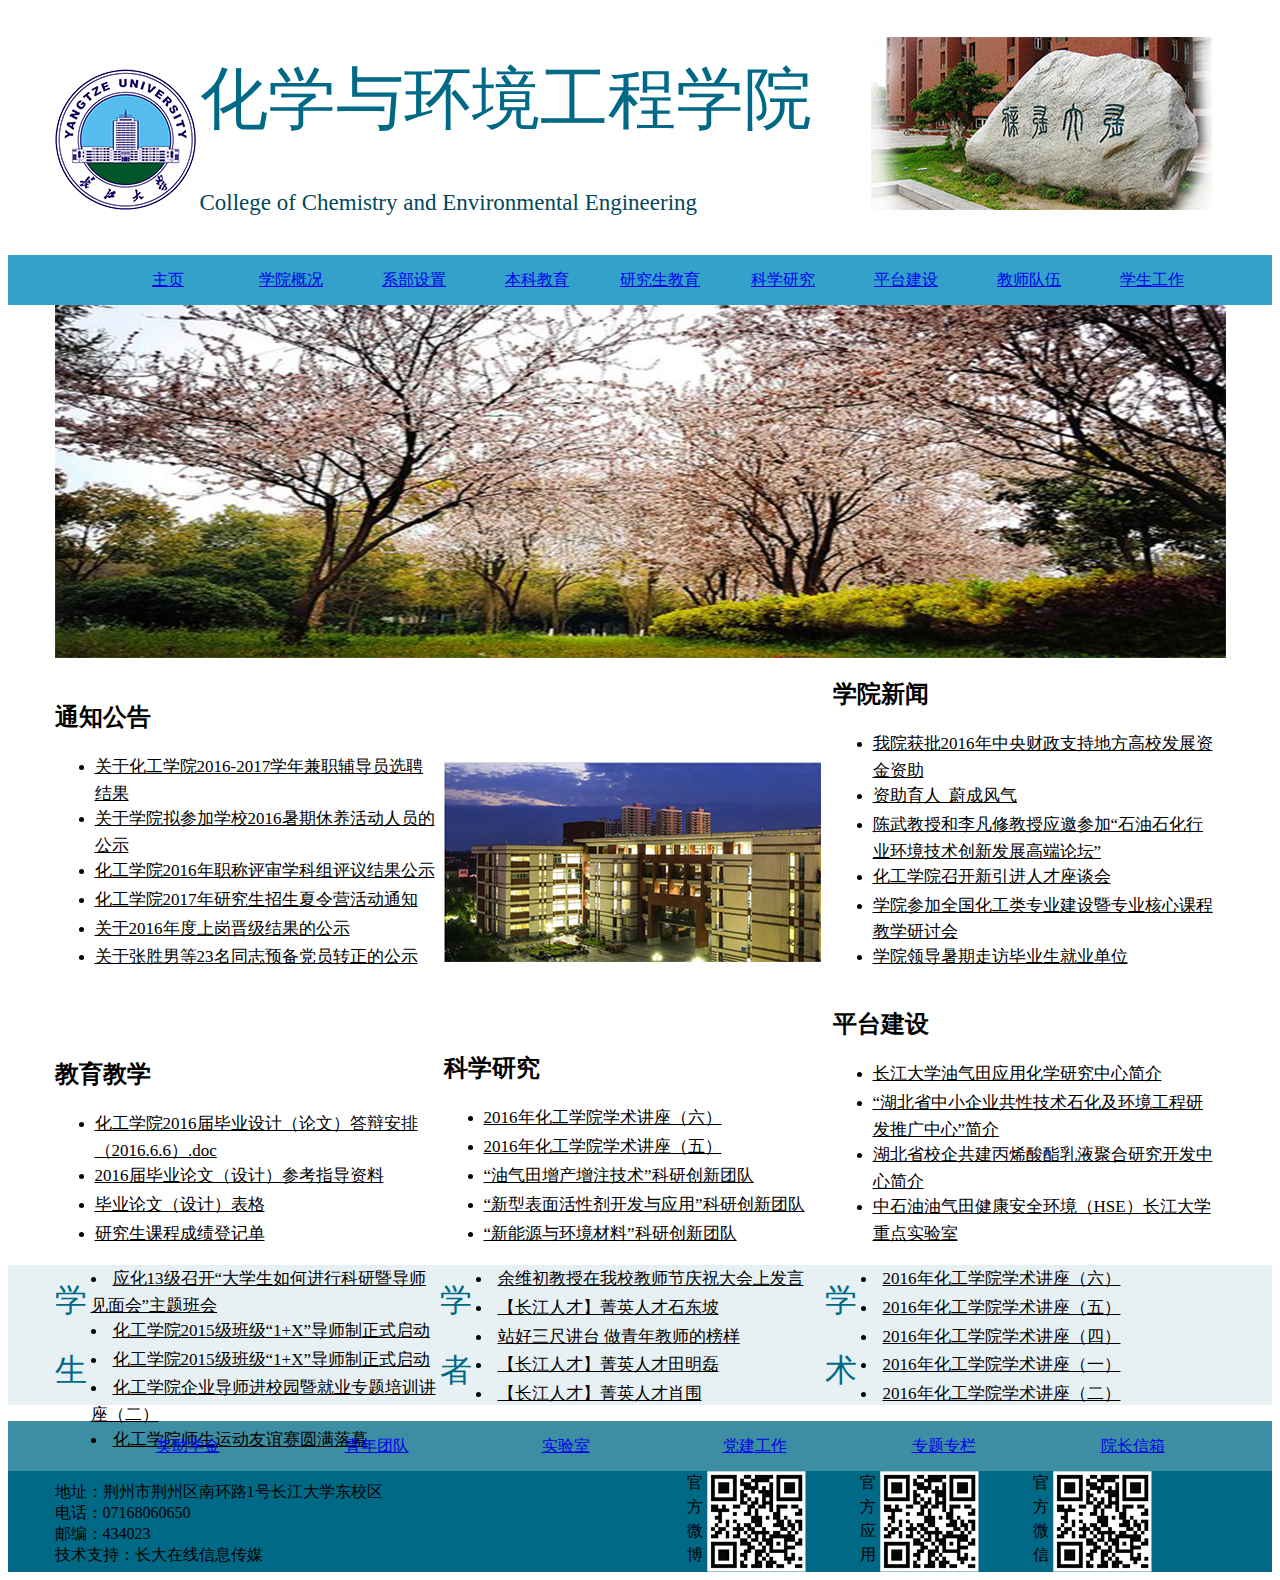
==== commit dea9280d: "Add files via upload" ====
--- a/week2/化工学院.html
+++ b/week2/化工学院.html
@@ -7,8 +7,8 @@
 <body>
     <div class="q1">
        <img src="image/%E9%95%BF%E5%A4%A7%E6%A0%A1%E5%BE%BD.png">
-       <div style="display: inline-block"><h1>化学与环境工程学院</h1>
-       <h3>College of Chemistry & Environmental Engineering</h3></div>
+       <div style="display: inline-block;padding-right:55px"><h1>化学与环境工程学院</h1>
+       <h3>College of Chemistry and Environmental Engineering</h3></div>
        <img src="image/6608836740096614855.png"> 
     </div>
     <div class="q2"><ul>
@@ -29,7 +29,7 @@
        <div class="e1">
         <h2>通知公告</h2>
         <ul>
-           <li><a href="http://chem.yangtzeu.edu.cn/" title="关于化工学院2016-2017学年兼职辅导员选聘结果的公示">关于化工学院2016-2017学年兼职辅导员选聘结果的公示
+           <li><a href="http://chem.yangtzeu.edu.cn/" title="关于化工学院2016-2017学年兼职辅导员选聘结果的公示">关于化工学院2016-2017学年兼职辅导员选聘结果
 </a></li> 
            <li><a href="http://chem.yangtzeu.edu.cn/" title="关于学院拟参加学校2016暑期休养活动人员的公示">关于学院拟参加学校2016暑期休养活动人员的公示
 </a></li>
@@ -98,37 +98,44 @@
         </div>
         </div>
     </div>
-    <div class="q4">
+    <div class="q4"><div class="q41">
+        <div class="w4">学生</div>
         <div class="w1">
-            <li><a href="http://chem.yangtzeu.edu.cn/" title=""></a></li>
-            <li><a href="http://chem.yangtzeu.edu.cn/" title=""></a></li>
-            <li><a href="http://chem.yangtzeu.edu.cn/" title=""></a></li>
-            <li><a href="http://chem.yangtzeu.edu.cn/" title=""></a></li>
-            <li><a href="http://chem.yangtzeu.edu.cn/" title=""></a></li>
+            <li><a href="http://chem.yangtzeu.edu.cn/" title="应化13级召开“大学生如何进行科研暨导师见面会”主题班会">应化13级召开“大学生如何进行科研暨导师见面会”主题班会</a></li>
+            <li><a href="http://chem.yangtzeu.edu.cn/" title="化工学院2015级班级“1+X”导师制正式启动">化工学院2015级班级“1+X”导师制正式启动</a></li>
+            <li><a href="http://chem.yangtzeu.edu.cn/" title="化工学院2015级班级“1+X”导师制正式启动">化工学院2015级班级“1+X”导师制正式启动</a></li>
+            <li><a href="http://chem.yangtzeu.edu.cn/" title="化工学院企业导师进校园暨就业专题培训讲座（二）">化工学院企业导师进校园暨就业专题培训讲座（二）</a></li>
+            <li><a href="http://chem.yangtzeu.edu.cn/" title="化工学院师生运动友谊赛圆满落幕">化工学院师生运动友谊赛圆满落幕</a></li>
         </div>
-         <div class="w1">
-            <li><a href="http://chem.yangtzeu.edu.cn/" title=""></a></li>
-            <li><a href="http://chem.yangtzeu.edu.cn/" title=""></a></li>
-            <li><a href="http://chem.yangtzeu.edu.cn/" title=""></a></li>
-            <li><a href="http://chem.yangtzeu.edu.cn/" title=""></a></li>
-            <li><a href="http://chem.yangtzeu.edu.cn/" title=""></a></li>
+        <div class="w4">学者</div>
+         <div class="w2">
+            <li><a href="http://chem.yangtzeu.edu.cn/" title="余维初教授在我校教师节庆祝大会上发言">余维初教授在我校教师节庆祝大会上发言</a></li>
+            <li><a href="http://chem.yangtzeu.edu.cn/" title="长江人才】菁英人才石东坡">【长江人才】菁英人才石东坡</a></li>
+            <li><a href="http://chem.yangtzeu.edu.cn/" title="站好三尺讲台&nbsp;做青年教师的榜样">站好三尺讲台&nbsp;做青年教师的榜样</a></li>
+            <li><a href="http://chem.yangtzeu.edu.cn/" title="【长江人才】菁英人才田明磊">【长江人才】菁英人才田明磊</a></li>
+            <li><a href="http://chem.yangtzeu.edu.cn/" title="【长江人才】菁英人才肖围">【长江人才】菁英人才肖围</a></li>
         </div>
+       <div class="w4">学术</div>
+    <div class="w3">
+           <li><a href="http://chem.yangtzeu.edu.cn/" title="2016年化工学院学术讲座（六）">2016年化工学院学术讲座（六）</a></li>
+            <li><a href="http://chem.yangtzeu.edu.cn/" title="2016年化工学院学术讲座（五）">2016年化工学院学术讲座（五）</a></li>
+            <li><a href="http://chem.yangtzeu.edu.cn/" title="2016年化工学院学术讲座（四）">2016年化工学院学术讲座（四）</a></li>
+            <li><a href="http://chem.yangtzeu.edu.cn/" title="2016年化工学院学术讲座（一）">2016年化工学院学术讲座（一）</a></li>
+            <li><a href="http://chem.yangtzeu.edu.cn/" title="2016年化工学院学术讲座（二）">2016年化工学院学术讲座（二）</a></li>
+        </div></div></div>
+    <div class="q8"><ul>
+        <li><a href="http://chem.yangtzeu.edu.cn/">奖助学金</a></li>
+        <li><a href="http://chem.yangtzeu.edu.cn/">青年团队</a></li>
+        <li><a href="http://chem.yangtzeu.edu.cn/">实验室</a></li>
+        <li><a href="http://chem.yangtzeu.edu.cn/">党建工作</a></li>
+        <li><a href="http://chem.yangtzeu.edu.cn/">专题专栏</a></li>
+        <li><a href="http://chem.yangtzeu.edu.cn/">院长信箱</a></li>
+        </ul></div>
+    <div class="q6"><div class="q61">
+        <div class="w1">地址：荆州市荆州区南环路1号长江大学东校区<br>电话：07168060650<br> 邮编：434023<br> 技术支持：长大在线信息传媒</div>
+        <div class="w2"><div style=" margin:0;width:20px;line-height:24px;}">官方微博</div><img src="image/U9241P1194DT20130918183933.png"></div>
+        <div class="w2"><div style=" margin:0;width:20px;line-height:24px;}">官方应用</div><img src="image/U9241P1194DT20130918183933.png"></div>
+        <div class="w2"><div style=" margin:0;width:20px;line-height:24px;}">官方微信</div><img src="image/U9241P1194DT20130918183933.png"></div></div>
     </div>
-    <div class="q5">
-           <li><a href="http://chem.yangtzeu.edu.cn/" title=""></a></li>
-            <li><a href="http://chem.yangtzeu.edu.cn/" title=""></a></li>
-            <li><a href="http://chem.yangtzeu.edu.cn/" title=""></a></li>
-            <li><a href="http://chem.yangtzeu.edu.cn/" title=""></a></li>
-            <li><a href="http://chem.yangtzeu.edu.cn/" title=""></a></li>
- </div>
-    <div class="q6">地址：荆州市荆州区南环路1号长江大学东校区
-电话：07168060650 
-邮编：434023 
-技术支持：长大在线信息传媒
-    </div>
-
-
-    
-
-    </body>
+</body>
 </html>--- a/week2/style.css
+++ b/week2/style.css
@@ -0,0 +1,77 @@
+.q1{width: 1171px;
+margin-left: auto;
+margin-right: auto;}
+.q1 h1{font:68px "宋体";color:#006986}
+.q1 h3{font:23px "微软雅黑",regular;color:#01475a;}
+.q2{width:auto;
+    height: 50px;
+    background:#33A1C9;
+    font:
+
+
+}
+
+.q8{width:auto;
+    height: 50px;
+    background:#3d8da3;
+    }
+.q2 ul{width: 1171px;
+    margin-left: auto;
+    margin-right: auto;
+    text-align: center;}
+.q8 ul{width: 1171px;
+    margin-left: auto;
+    margin-right: auto;
+    text-align: center;}
+.q2 li{display: inline-block;
+    width: 119px;
+    height: 50px;
+line-height: 50px;}
+.q7{width: 1171px;
+margin-left: auto;
+                                           
+margin-right: auto;}
+.q8 li{display: inline-block;
+    width: 185px;
+    height: 50px;
+line-height: 50px;}
+.q3,.q4{width: 1171px;
+    margin-left: auto;
+    margin-right: auto;}
+.q3 .w1 div{display: inline-block;
+    width: 385px;}
+.q3 .w2 div{display: inline-block;
+    width: 385px;}
+.q4{width:auto;
+    background:#e7f1f4;
+    }
+.q41{width: 1171px;
+    height: 140px;
+    margin-left: auto;
+    margin-right: auto;
+}
+.q4 .q41 div{display: inline-block;
+    width: 345px;
+vertical-align: top;}
+.q4 .q41 .w4{font:32px/1.5em "黑体";
+    color:#006986;
+    margin:auto 0px;
+    width:32px;
+height: 140px;
+line-height: 70px;}
+.q6{width:auto;
+    height: auto;
+    background:#006986;}
+.q6 .q61{width: 1171px;
+    margin-left: auto;
+    margin-right: auto;}
+.q6 .w1{display: inline-block;
+margin-right: 300px;}
+.q6 .w2{display: inline-block;
+margin-right: 50px;}
+.q6 .w2 div{display: inline-block;}
+.q6 .w2 img{vertical-align: top;}
+.q3 a{font:17px "微软雅黑";line-height: 1.7em;color: black;}
+.q4 a{font:17px "微软雅黑";line-height: 1.7em;color: black;}
+
+
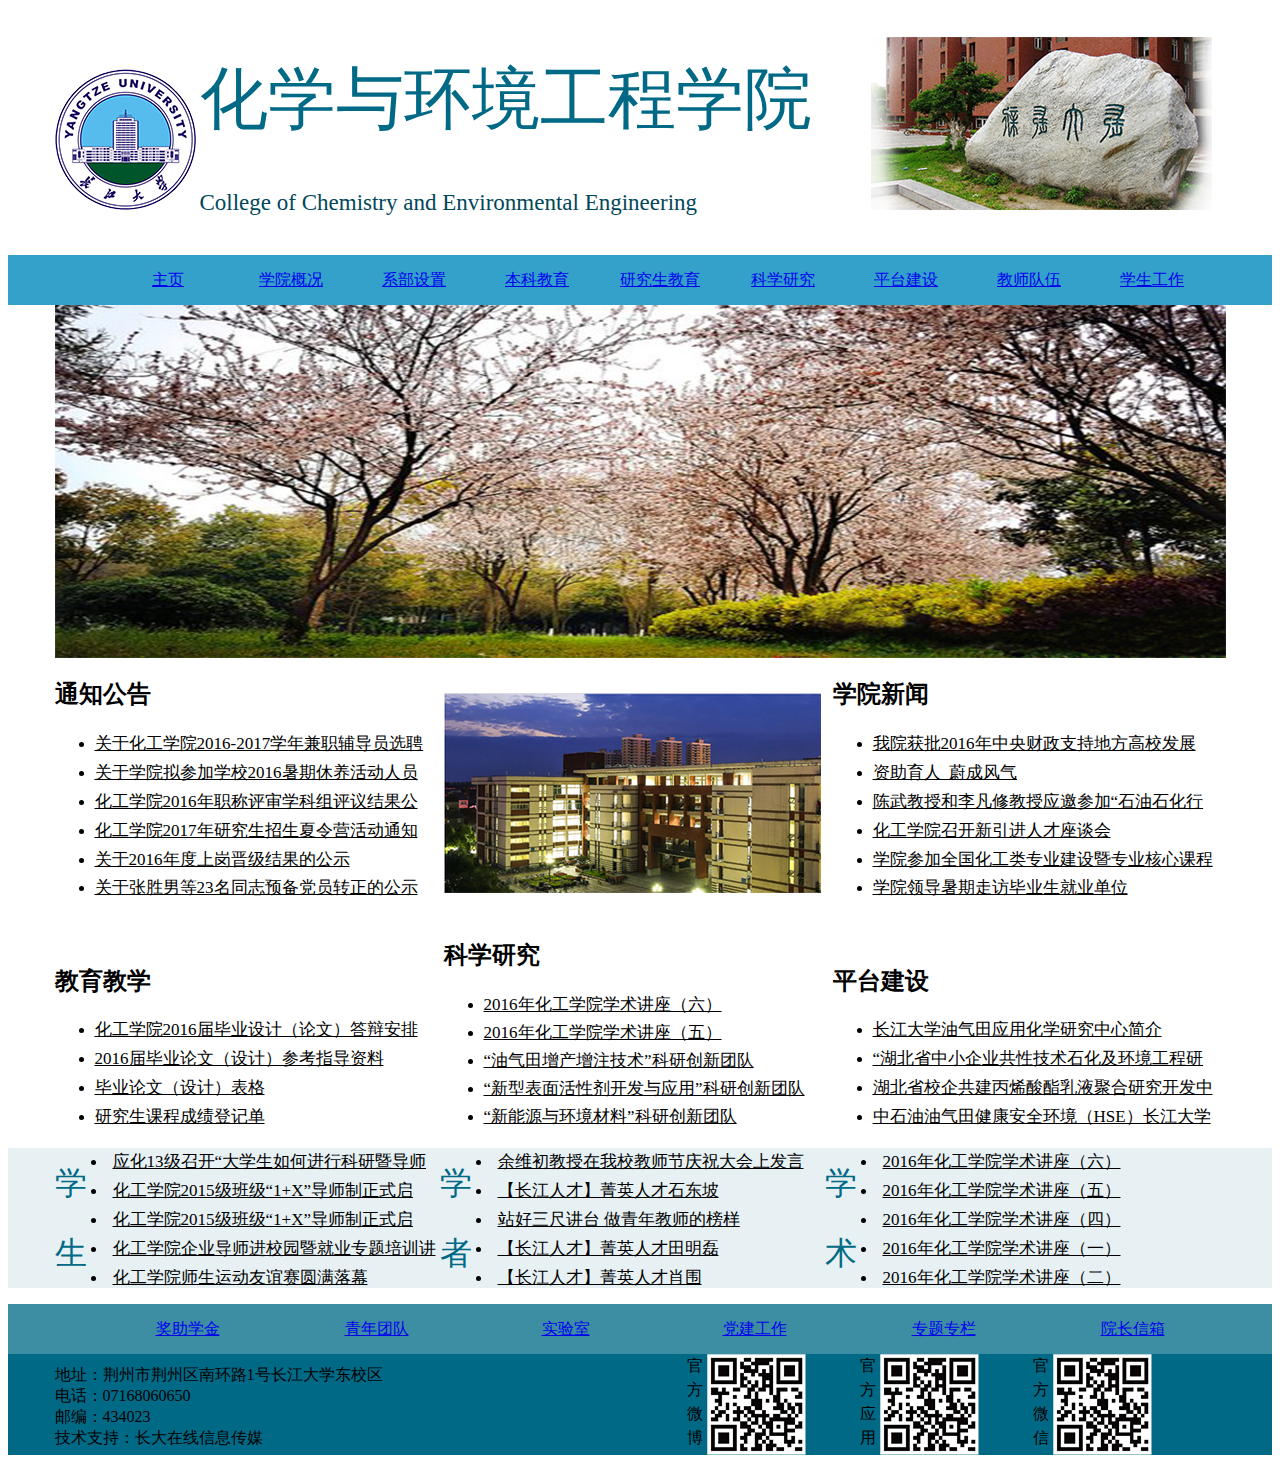
==== commit 36926e18: "Add files via upload" ====
--- a/week2/化工学院.html
+++ b/week2/化工学院.html
@@ -3,6 +3,8 @@
   <meta charset="utf-8">  
     <title>欢迎来到长江大学化学与工程学院</title>
     <link href="style.css" rel="stylesheet" type="text/css">
+    <style type="text/css">
+        .q3 .w2 .e2 li{height: 28px}</style>
     </head>
 <body>
     <div class="q1">
@@ -29,11 +31,11 @@
        <div class="e1">
         <h2>通知公告</h2>
         <ul>
-           <li><a href="http://chem.yangtzeu.edu.cn/" title="关于化工学院2016-2017学年兼职辅导员选聘结果的公示">关于化工学院2016-2017学年兼职辅导员选聘结果
+           <li><a href="http://chem.yangtzeu.edu.cn/" title="关于化工学院2016-2017学年兼职辅导员选聘结果的公示">关于化工学院2016-2017学年兼职辅导员选聘
 </a></li> 
-           <li><a href="http://chem.yangtzeu.edu.cn/" title="关于学院拟参加学校2016暑期休养活动人员的公示">关于学院拟参加学校2016暑期休养活动人员的公示
+           <li><a href="http://chem.yangtzeu.edu.cn/" title="关于学院拟参加学校2016暑期休养活动人员的公示">关于学院拟参加学校2016暑期休养活动人员
 </a></li>
-           <li><a href="http://chem.yangtzeu.edu.cn/" title="化工学院2016年职称评审学科组评议结果公示">化工学院2016年职称评审学科组评议结果公示
+           <li><a href="http://chem.yangtzeu.edu.cn/" title="化工学院2016年职称评审学科组评议结果公示">化工学院2016年职称评审学科组评议结果公
 </a></li>
            <li><a href="http://chem.yangtzeu.edu.cn/" title="化工学院2017年研究生招生夏令营活动通知">化工学院2017年研究生招生夏令营活动通知
 </a></li>
@@ -48,19 +50,19 @@
         <div class="e3">
             <h2>学院新闻</h2>
         <ul>
-           <li><a href="http://chem.yangtzeu.edu.cn/" title="我院获批2016年中央财政支持地方高校发展资金资助">我院获批2016年中央财政支持地方高校发展资金资助
+           <li><a href="http://chem.yangtzeu.edu.cn/" title="我院获批2016年中央财政支持地方高校发展资金资助">我院获批2016年中央财政支持地方高校发展
 </a></li> 
            <li><a href="http://chem.yangtzeu.edu.cn/" title="资助育人  蔚成风气
 ">资助育人  蔚成风气</a>
 </li>
            <li><a href="http://chem.yangtzeu.edu.cn/" title="陈武教授和李凡修教授应邀参加“石油石化行业环境技术创新发展高端论坛”
-">陈武教授和李凡修教授应邀参加“石油石化行业环境技术创新发展高端论坛”
+">陈武教授和李凡修教授应邀参加“石油石化行
 </a></li>
            <li><a href="http://chem.yangtzeu.edu.cn/" title="化工学院召开新引进人才座谈会
 ">化工学院召开新引进人才座谈会
 </a></li>
            <li><a href="http://chem.yangtzeu.edu.cn/" title="学院参加全国化工类专业建设暨专业核心课程教学研讨会
-">学院参加全国化工类专业建设暨专业核心课程教学研讨会
+">学院参加全国化工类专业建设暨专业核心课程
 </a></li>
            <li><a href="http://chem.yangtzeu.edu.cn/" title="学院领导暑期走访毕业生就业单位
 ">学院领导暑期走访毕业生就业单位
@@ -71,7 +73,7 @@
          <div class="e1">
             <h2>教育教学</h2>
         <ul>
-           <li><a href="http://chem.yangtzeu.edu.cn/" title="化工学院2016届毕业设计（论文）答辩安排（2016.6.6）.doc">化工学院2016届毕业设计（论文）答辩安排（2016.6.6）.doc</a></li> 
+           <li><a href="http://chem.yangtzeu.edu.cn/" title="化工学院2016届毕业设计（论文）答辩安排（2016.6.6）.doc">化工学院2016届毕业设计（论文）答辩安排</a></li> 
            <li><a href="http://chem.yangtzeu.edu.cn/" title="2016届毕业论文（设计）参考指导资料">2016届毕业论文（设计）参考指导资料</a></li>
            <li><a href="http://chem.yangtzeu.edu.cn/" title="毕业论文（设计）表格">毕业论文（设计）表格</a></li>
            <li><a href="http://chem.yangtzeu.edu.cn/" title="研究生课程成绩登记单">研究生课程成绩登记单</a></li>
@@ -91,9 +93,9 @@
             <h2>平台建设</h2>
         <ul>
            <li><a href="http://chem.yangtzeu.edu.cn/" title="长江大学油气田应用化学研究中心简介">长江大学油气田应用化学研究中心简介</a></li> 
-           <li><a href="http://chem.yangtzeu.edu.cn/" title="“湖北省中小企业共性技术石化及环境工程研发推广中心”简介">“湖北省中小企业共性技术石化及环境工程研发推广中心”简介</a></li>
-           <li><a href="http://chem.yangtzeu.edu.cn/" title="湖北省校企共建丙烯酸酯乳液聚合研究开发中心简介">湖北省校企共建丙烯酸酯乳液聚合研究开发中心简介</a></li>
-           <li><a href="http://chem.yangtzeu.edu.cn/" title="中石油油气田健康安全环境（HSE）长江大学重点实验室">中石油油气田健康安全环境（HSE）长江大学重点实验室</a></li>
+           <li><a href="http://chem.yangtzeu.edu.cn/" title="“湖北省中小企业共性技术石化及环境工程研发推广中心”简介">“湖北省中小企业共性技术石化及环境工程研</a></li>
+           <li><a href="http://chem.yangtzeu.edu.cn/" title="湖北省校企共建丙烯酸酯乳液聚合研究开发中心简介">湖北省校企共建丙烯酸酯乳液聚合研究开发中</a></li>
+           <li><a href="http://chem.yangtzeu.edu.cn/" title="中石油油气田健康安全环境（HSE）长江大学重点实验室">中石油油气田健康安全环境（HSE）长江大学</a></li>
            </ul>
         </div>
         </div>
@@ -101,10 +103,10 @@
     <div class="q4"><div class="q41">
         <div class="w4">学生</div>
         <div class="w1">
-            <li><a href="http://chem.yangtzeu.edu.cn/" title="应化13级召开“大学生如何进行科研暨导师见面会”主题班会">应化13级召开“大学生如何进行科研暨导师见面会”主题班会</a></li>
-            <li><a href="http://chem.yangtzeu.edu.cn/" title="化工学院2015级班级“1+X”导师制正式启动">化工学院2015级班级“1+X”导师制正式启动</a></li>
-            <li><a href="http://chem.yangtzeu.edu.cn/" title="化工学院2015级班级“1+X”导师制正式启动">化工学院2015级班级“1+X”导师制正式启动</a></li>
-            <li><a href="http://chem.yangtzeu.edu.cn/" title="化工学院企业导师进校园暨就业专题培训讲座（二）">化工学院企业导师进校园暨就业专题培训讲座（二）</a></li>
+            <li><a href="http://chem.yangtzeu.edu.cn/" title="应化13级召开“大学生如何进行科研暨导师见面会”主题班会">应化13级召开“大学生如何进行科研暨导师</a></li>
+            <li><a href="http://chem.yangtzeu.edu.cn/" title="化工学院2015级班级“1+X”导师制正式启动">化工学院2015级班级“1+X”导师制正式启</a></li>
+            <li><a href="http://chem.yangtzeu.edu.cn/" title="化工学院2015级班级“1+X”导师制正式启动">化工学院2015级班级“1+X”导师制正式启</a></li>
+            <li><a href="http://chem.yangtzeu.edu.cn/" title="化工学院企业导师进校园暨就业专题培训讲座（二）">化工学院企业导师进校园暨就业专题培训讲</a></li>
             <li><a href="http://chem.yangtzeu.edu.cn/" title="化工学院师生运动友谊赛圆满落幕">化工学院师生运动友谊赛圆满落幕</a></li>
         </div>
         <div class="w4">学者</div>
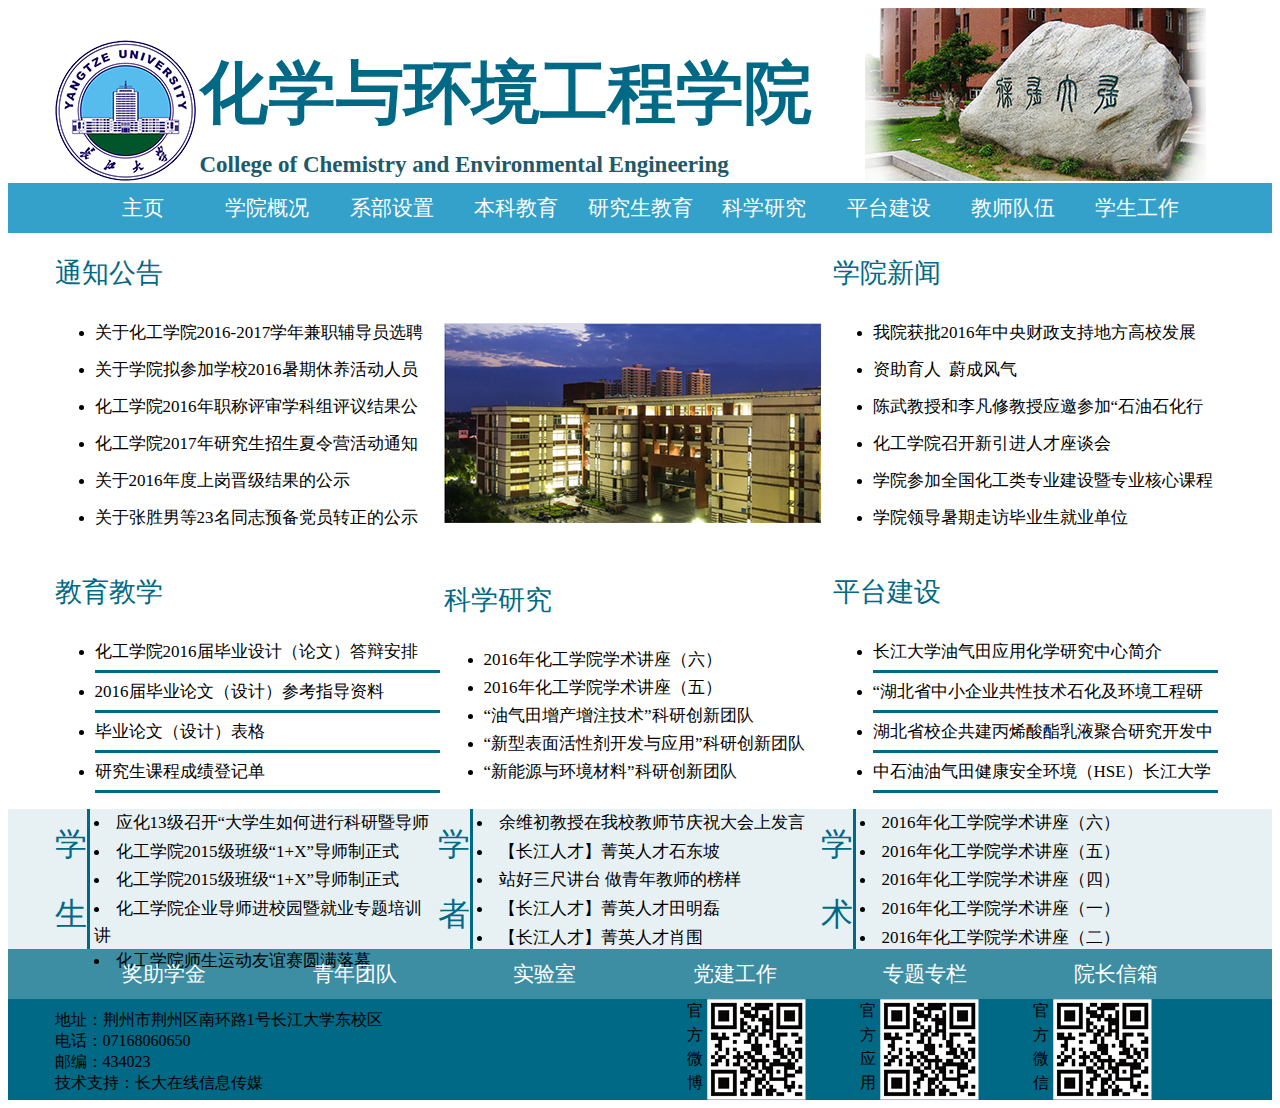
==== commit 59be4503: "Add files via upload" ====
--- a/week2/化工学院.html
+++ b/week2/化工学院.html
@@ -9,7 +9,7 @@
 <body>
     <div class="q1">
        <img src="image/%E9%95%BF%E5%A4%A7%E6%A0%A1%E5%BE%BD.png">
-       <div style="display: inline-block;padding-right:55px"><h1>化学与环境工程学院</h1>
+       <div style="display: inline-block;padding-right:49px;height: 175px;vertical-align: top;"><h1>化学与环境工程学院</h1>
        <h3>College of Chemistry and Environmental Engineering</h3></div>
        <img src="image/6608836740096614855.png"> 
     </div>
@@ -25,7 +25,6 @@
         <li><a href="http://chem.yangtzeu.edu.cn/">学生工作</a></li>
         <li><a href="http://chem.yangtzeu.edu.cn/">校友风采</a></li></ul>   
     </div>
-    <div class="q7"><img src="image/1_160308163901_1o.png"></div>
     <div class="q3">
     <div class="w1">
        <div class="e1">
@@ -104,8 +103,8 @@
         <div class="w4">学生</div>
         <div class="w1">
             <li><a href="http://chem.yangtzeu.edu.cn/" title="应化13级召开“大学生如何进行科研暨导师见面会”主题班会">应化13级召开“大学生如何进行科研暨导师</a></li>
-            <li><a href="http://chem.yangtzeu.edu.cn/" title="化工学院2015级班级“1+X”导师制正式启动">化工学院2015级班级“1+X”导师制正式启</a></li>
-            <li><a href="http://chem.yangtzeu.edu.cn/" title="化工学院2015级班级“1+X”导师制正式启动">化工学院2015级班级“1+X”导师制正式启</a></li>
+            <li><a href="http://chem.yangtzeu.edu.cn/" title="化工学院2015级班级“1+X”导师制正式启动">化工学院2015级班级“1+X”导师制正式</a></li>
+            <li><a href="http://chem.yangtzeu.edu.cn/" title="化工学院2015级班级“1+X”导师制正式启动">化工学院2015级班级“1+X”导师制正式</a></li>
             <li><a href="http://chem.yangtzeu.edu.cn/" title="化工学院企业导师进校园暨就业专题培训讲座（二）">化工学院企业导师进校园暨就业专题培训讲</a></li>
             <li><a href="http://chem.yangtzeu.edu.cn/" title="化工学院师生运动友谊赛圆满落幕">化工学院师生运动友谊赛圆满落幕</a></li>
         </div>
--- a/week2/style.css
+++ b/week2/style.css
@@ -1,32 +1,50 @@
 .q1{width: 1171px;
+    height: 175px;
 margin-left: auto;
 margin-right: auto;}
-.q1 h1{font:68px "宋体";color:#006986}
-.q1 h3{font:23px "微软雅黑",regular;color:#01475a;}
+.q1 h1{font:bold 68px "宋体";color:#006986;
+    margin-top: 40px;
+margin-bottom: 13px;}
+.q1 h3{font:bold 23px "微软雅黑",regular;color:#1e596a;
+margin-top: 0px;}
 .q2{width:auto;
     height: 50px;
     background:#33A1C9;
-    font:
-
-
-}
+    font:21px "微软雅黑";}
 
 .q8{width:auto;
     height: 50px;
     background:#3d8da3;
-    }
+    font:21px "微软雅黑";}
 .q2 ul{width: 1171px;
+    padding: 0px;
+    margin-top: 0px;
     margin-left: auto;
     margin-right: auto;
     text-align: center;}
 .q8 ul{width: 1171px;
     margin-left: auto;
     margin-right: auto;
+    margin-bottom: 0px;
+    margin-top: 0px;
+     padding: 0px;
     text-align: center;}
 .q2 li{display: inline-block;
     width: 119px;
     height: 50px;
 line-height: 50px;}
+.q2 a{color:#fff;
+display: inline-block;
+width: 119px;}
+.q8 a{color:#fff;
+display: inline-block;
+width: 185px;}
+.q2 a:hover{
+     color:#33A1C9;}
+.q8 a:hover{
+     color:#33A1C9;}
+.q2 li:hover{background: #fff;}
+.q8 li:hover{background: #fff;}
 .q7{width: 1171px;
 margin-left: auto;
                                            
@@ -51,14 +69,15 @@
     margin-right: auto;
 }
 .q4 .q41 div{display: inline-block;
-    width: 345px;
+    width: 340px;
 vertical-align: top;}
 .q4 .q41 .w4{font:32px/1.5em "黑体";
     color:#006986;
     margin:auto 0px;
     width:32px;
 height: 140px;
-line-height: 70px;}
+line-height: 70px;
+border-right: 3px solid #006986;}
 .q6{width:auto;
     height: auto;
     background:#006986;}
@@ -71,7 +90,10 @@
 margin-right: 50px;}
 .q6 .w2 div{display: inline-block;}
 .q6 .w2 img{vertical-align: top;}
-.q3 a{font:17px "微软雅黑";line-height: 1.7em;color: black;}
+a{text-decoration:none;}
+.q3 a{font:17px "微软雅黑";line-height: 37px;color: black;}
 .q4 a{font:17px "微软雅黑";line-height: 1.7em;color: black;}
+h2{font: 27px "微软雅黑";color:#006986;}
+.q3 .w2 .e1 li{border-bottom: 3px solid #006986}
+.q3 .w2 .e3 li{border-bottom: 3px solid #006986}
 
-
